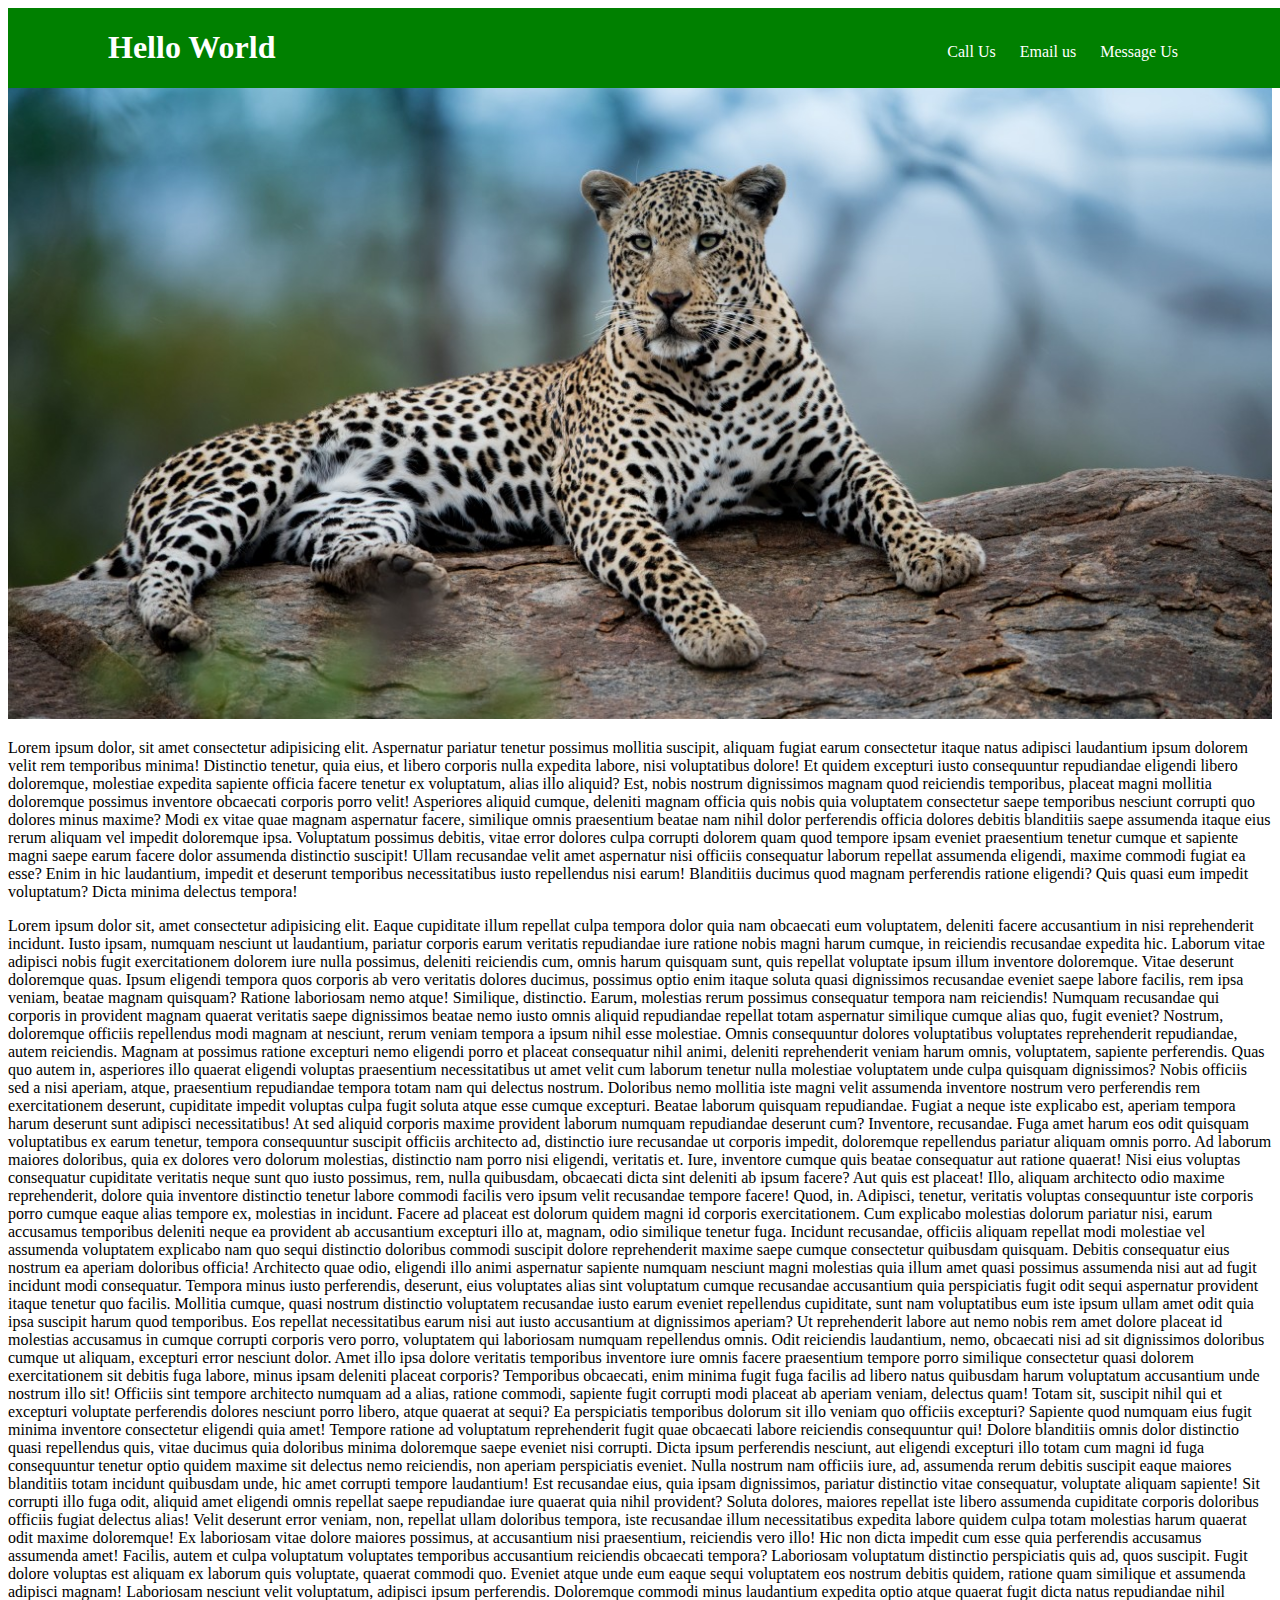
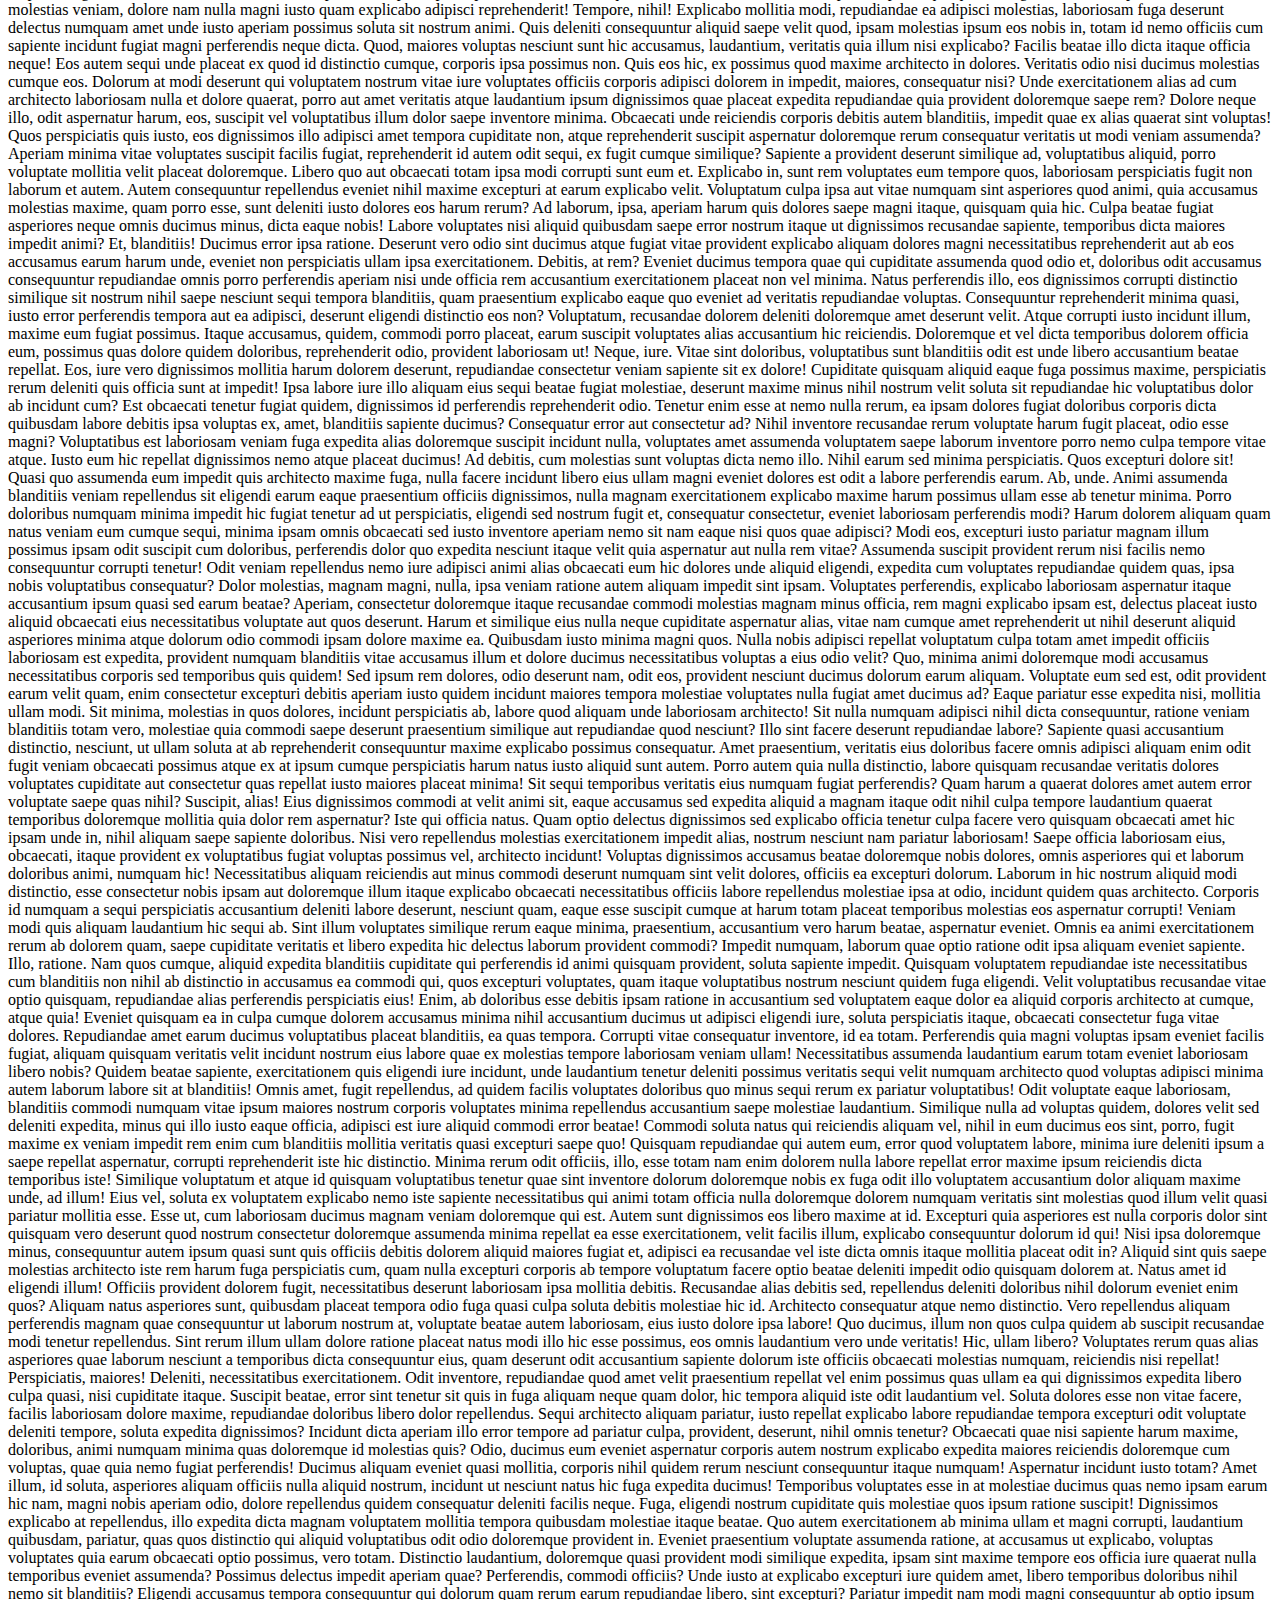
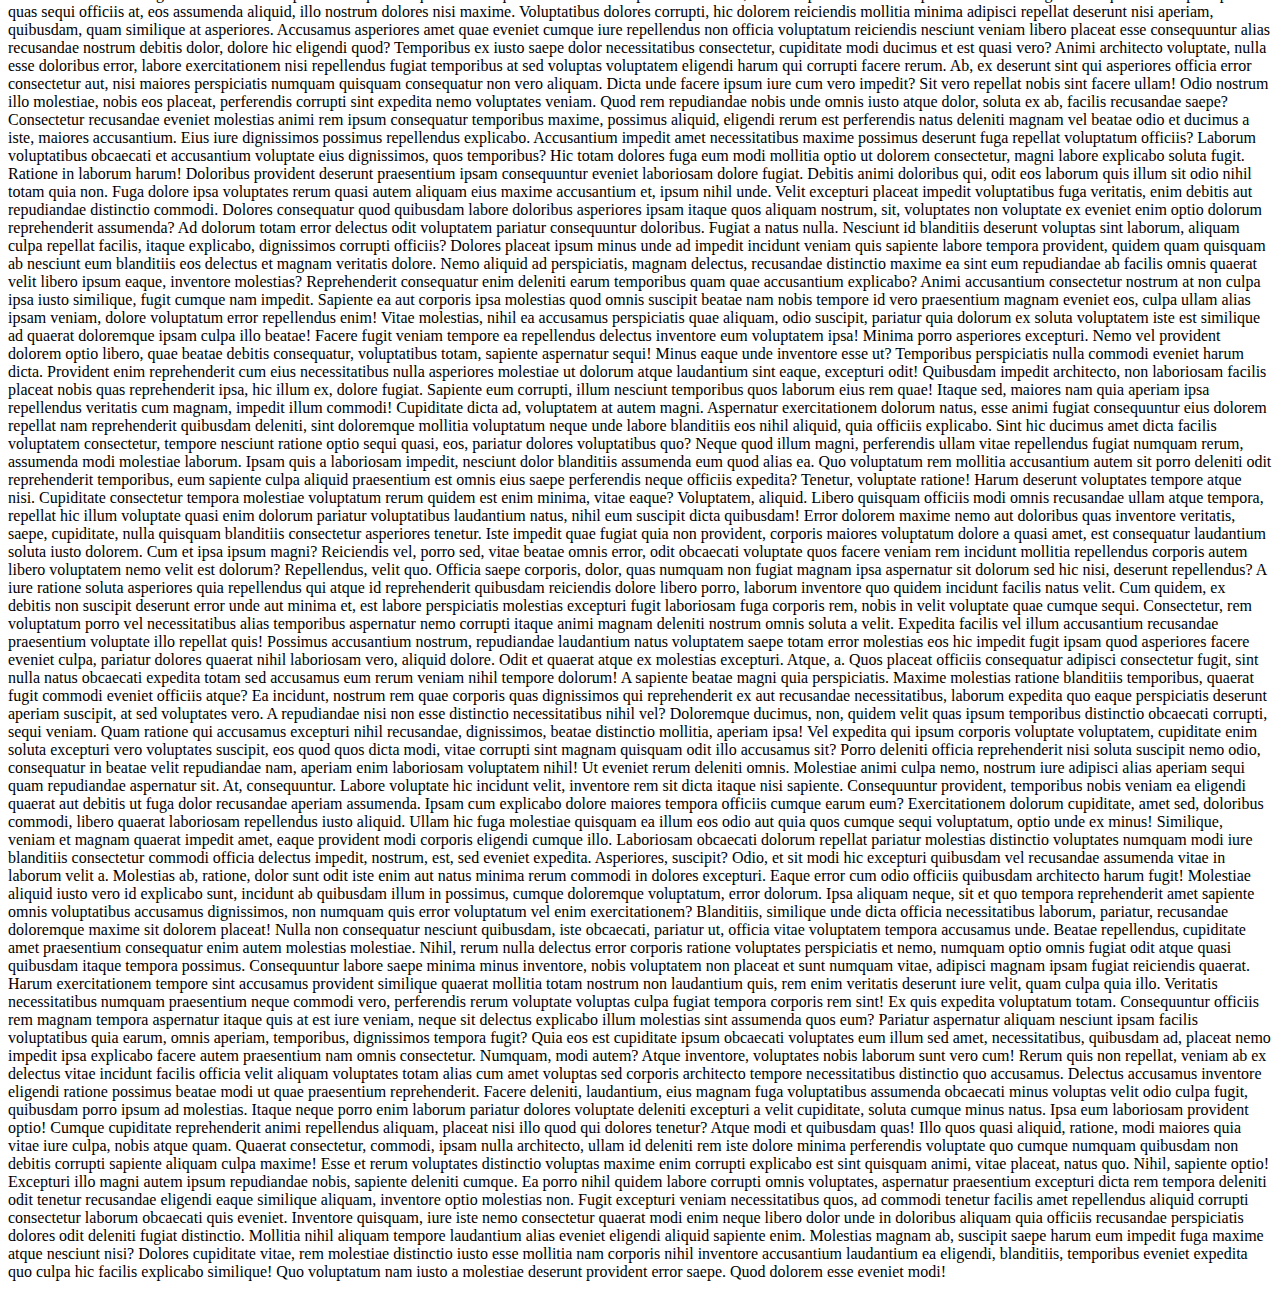
==== css_postion.html @ 0ed479e7 "Position Properties discussed in detail" ====
<!DOCTYPE html>
<html lang="en">
<head>
    <meta charset="UTF-8">
    <meta name="viewport" content="width=device-width, initial-scale=1.0">
    <title>CSS Position</title>
    <style>
        /* h1 {
            position: relative;
            top: 150px;
            left: 500px;
        } */
        header {
            background-color: green;
            color: white;
            position:fixed;
            width: 100%;
            
        }
        h1 {
            display: inline-block;
        }
        div {
            position: relative;
            margin: 0 100px;
        }
        .spans {
            display: inline-block;
            position: absolute;
            margin: 0;
            top: 35px;
            right: 0;
        }
        .spans span {
            margin: 10px;
        }
    </style>
</head>
<body>
    <header>
        <div>
            <h1>Hello World</h1>
            <div class="spans">
                <span>Call Us</span>
                <span>Email us</span>
                <span>Message Us</span>
            </div>
        
        </div>

    </header>

    <img style="width: 100%;" src="Image/beautiful_leopard.jpg" alt="">
    <p>Lorem ipsum dolor, sit amet consectetur adipisicing elit. Aspernatur pariatur tenetur possimus mollitia suscipit, aliquam fugiat earum consectetur itaque natus adipisci laudantium ipsum dolorem velit rem temporibus minima! Distinctio tenetur, quia eius, et libero corporis nulla expedita labore, nisi voluptatibus dolore! Et quidem excepturi iusto consequuntur repudiandae eligendi libero doloremque, molestiae expedita sapiente officia facere tenetur ex voluptatum, alias illo aliquid? Est, nobis nostrum dignissimos magnam quod reiciendis temporibus, placeat magni mollitia doloremque possimus inventore obcaecati corporis porro velit! Asperiores aliquid cumque, deleniti magnam officia quis nobis quia voluptatem consectetur saepe temporibus nesciunt corrupti quo dolores minus maxime? Modi ex vitae quae magnam aspernatur facere, similique omnis praesentium beatae nam nihil dolor perferendis officia dolores debitis blanditiis saepe assumenda itaque eius rerum aliquam vel impedit doloremque ipsa. Voluptatum possimus debitis, vitae error dolores culpa corrupti dolorem quam quod tempore ipsam eveniet praesentium tenetur cumque et sapiente magni saepe earum facere dolor assumenda distinctio suscipit! Ullam recusandae velit amet aspernatur nisi officiis consequatur laborum repellat assumenda eligendi, maxime commodi fugiat ea esse? Enim in hic laudantium, impedit et deserunt temporibus necessitatibus iusto repellendus nisi earum! Blanditiis ducimus quod magnam perferendis ratione eligendi? Quis quasi eum impedit voluptatum? Dicta minima delectus tempora!</p>Lorem ipsum dolor sit, amet consectetur adipisicing elit. Eaque cupiditate illum repellat culpa tempora dolor quia nam obcaecati eum voluptatem, deleniti facere accusantium in nisi reprehenderit incidunt. Iusto ipsam, numquam nesciunt ut laudantium, pariatur corporis earum veritatis repudiandae iure ratione nobis magni harum cumque, in reiciendis recusandae expedita hic. Laborum vitae adipisci nobis fugit exercitationem dolorem iure nulla possimus, deleniti reiciendis cum, omnis harum quisquam sunt, quis repellat voluptate ipsum illum inventore doloremque. Vitae deserunt doloremque quas. Ipsum eligendi tempora quos corporis ab vero veritatis dolores ducimus, possimus optio enim itaque soluta quasi dignissimos recusandae eveniet saepe labore facilis, rem ipsa veniam, beatae magnam quisquam? Ratione laboriosam nemo atque! Similique, distinctio. Earum, molestias rerum possimus consequatur tempora nam reiciendis! Numquam recusandae qui corporis in provident magnam quaerat veritatis saepe dignissimos beatae nemo iusto omnis aliquid repudiandae repellat totam aspernatur similique cumque alias quo, fugit eveniet? Nostrum, doloremque officiis repellendus modi magnam at nesciunt, rerum veniam tempora a ipsum nihil esse molestiae. Omnis consequuntur dolores voluptatibus voluptates reprehenderit repudiandae, autem reiciendis. Magnam at possimus ratione excepturi nemo eligendi porro et placeat consequatur nihil animi, deleniti reprehenderit veniam harum omnis, voluptatem, sapiente perferendis. Quas quo autem in, asperiores illo quaerat eligendi voluptas praesentium necessitatibus ut amet velit cum laborum tenetur nulla molestiae voluptatem unde culpa quisquam dignissimos? Nobis officiis sed a nisi aperiam, atque, praesentium repudiandae tempora totam nam qui delectus nostrum. Doloribus nemo mollitia iste magni velit assumenda inventore nostrum vero perferendis rem exercitationem deserunt, cupiditate impedit voluptas culpa fugit soluta atque esse cumque excepturi. Beatae laborum quisquam repudiandae. Fugiat a neque iste explicabo est, aperiam tempora harum deserunt sunt adipisci necessitatibus! At sed aliquid corporis maxime provident laborum numquam repudiandae deserunt cum? Inventore, recusandae. Fuga amet harum eos odit quisquam voluptatibus ex earum tenetur, tempora consequuntur suscipit officiis architecto ad, distinctio iure recusandae ut corporis impedit, doloremque repellendus pariatur aliquam omnis porro. Ad laborum maiores doloribus, quia ex dolores vero dolorum molestias, distinctio nam porro nisi eligendi, veritatis et. Iure, inventore cumque quis beatae consequatur aut ratione quaerat! Nisi eius voluptas consequatur cupiditate veritatis neque sunt quo iusto possimus, rem, nulla quibusdam, obcaecati dicta sint deleniti ab ipsum facere? Aut quis est placeat! Illo, aliquam architecto odio maxime reprehenderit, dolore quia inventore distinctio tenetur labore commodi facilis vero ipsum velit recusandae tempore facere! Quod, in. Adipisci, tenetur, veritatis voluptas consequuntur iste corporis porro cumque eaque alias tempore ex, molestias in incidunt. Facere ad placeat est dolorum quidem magni id corporis exercitationem. Cum explicabo molestias dolorum pariatur nisi, earum accusamus temporibus deleniti neque ea provident ab accusantium excepturi illo at, magnam, odio similique tenetur fuga. Incidunt recusandae, officiis aliquam repellat modi molestiae vel assumenda voluptatem explicabo nam quo sequi distinctio doloribus commodi suscipit dolore reprehenderit maxime saepe cumque consectetur quibusdam quisquam. Debitis consequatur eius nostrum ea aperiam doloribus officia! Architecto quae odio, eligendi illo animi aspernatur sapiente numquam nesciunt magni molestias quia illum amet quasi possimus assumenda nisi aut ad fugit incidunt modi consequatur. Tempora minus iusto perferendis, deserunt, eius voluptates alias sint voluptatum cumque recusandae accusantium quia perspiciatis fugit odit sequi aspernatur provident itaque tenetur quo facilis. Mollitia cumque, quasi nostrum distinctio voluptatem recusandae iusto earum eveniet repellendus cupiditate, sunt nam voluptatibus eum iste ipsum ullam amet odit quia ipsa suscipit harum quod temporibus. Eos repellat necessitatibus earum nisi aut iusto accusantium at dignissimos aperiam? Ut reprehenderit labore aut nemo nobis rem amet dolore placeat id molestias accusamus in cumque corrupti corporis vero porro, voluptatem qui laboriosam numquam repellendus omnis. Odit reiciendis laudantium, nemo, obcaecati nisi ad sit dignissimos doloribus cumque ut aliquam, excepturi error nesciunt dolor. Amet illo ipsa dolore veritatis temporibus inventore iure omnis facere praesentium tempore porro similique consectetur quasi dolorem exercitationem sit debitis fuga labore, minus ipsam deleniti placeat corporis? Temporibus obcaecati, enim minima fugit fuga facilis ad libero natus quibusdam harum voluptatum accusantium unde nostrum illo sit! Officiis sint tempore architecto numquam ad a alias, ratione commodi, sapiente fugit corrupti modi placeat ab aperiam veniam, delectus quam! Totam sit, suscipit nihil qui et excepturi voluptate perferendis dolores nesciunt porro libero, atque quaerat at sequi? Ea perspiciatis temporibus dolorum sit illo veniam quo officiis excepturi? Sapiente quod numquam eius fugit minima inventore consectetur eligendi quia amet! Tempore ratione ad voluptatum reprehenderit fugit quae obcaecati labore reiciendis consequuntur qui! Dolore blanditiis omnis dolor distinctio quasi repellendus quis, vitae ducimus quia doloribus minima doloremque saepe eveniet nisi corrupti. Dicta ipsum perferendis nesciunt, aut eligendi excepturi illo totam cum magni id fuga consequuntur tenetur optio quidem maxime sit delectus nemo reiciendis, non aperiam perspiciatis eveniet. Nulla nostrum nam officiis iure, ad, assumenda rerum debitis suscipit eaque maiores blanditiis totam incidunt quibusdam unde, hic amet corrupti tempore laudantium! Est recusandae eius, quia ipsam dignissimos, pariatur distinctio vitae consequatur, voluptate aliquam sapiente! Sit corrupti illo fuga odit, aliquid amet eligendi omnis repellat saepe repudiandae iure quaerat quia nihil provident? Soluta dolores, maiores repellat iste libero assumenda cupiditate corporis doloribus officiis fugiat delectus alias! Velit deserunt error veniam, non, repellat ullam doloribus tempora, iste recusandae illum necessitatibus expedita labore quidem culpa totam molestias harum quaerat odit maxime doloremque! Ex laboriosam vitae dolore maiores possimus, at accusantium nisi praesentium, reiciendis vero illo! Hic non dicta impedit cum esse quia perferendis accusamus assumenda amet! Facilis, autem et culpa voluptatum voluptates temporibus accusantium reiciendis obcaecati tempora? Laboriosam voluptatum distinctio perspiciatis quis ad, quos suscipit. Fugit dolore voluptas est aliquam ex laborum quis voluptate, quaerat commodi quo. Eveniet atque unde eum eaque sequi voluptatem eos nostrum debitis quidem, ratione quam similique et assumenda adipisci magnam! Laboriosam nesciunt velit voluptatum, adipisci ipsum perferendis. Doloremque commodi minus laudantium expedita optio atque quaerat fugit dicta natus repudiandae nihil molestias veniam, dolore nam nulla magni iusto quam explicabo adipisci reprehenderit! Tempore, nihil! Explicabo mollitia modi, repudiandae ea adipisci molestias, laboriosam fuga deserunt delectus numquam amet unde iusto aperiam possimus soluta sit nostrum animi. Quis deleniti consequuntur aliquid saepe velit quod, ipsam molestias ipsum eos nobis in, totam id nemo officiis cum sapiente incidunt fugiat magni perferendis neque dicta. Quod, maiores voluptas nesciunt sunt hic accusamus, laudantium, veritatis quia illum nisi explicabo? Facilis beatae illo dicta itaque officia neque! Eos autem sequi unde placeat ex quod id distinctio cumque, corporis ipsa possimus non. Quis eos hic, ex possimus quod maxime architecto in dolores. Veritatis odio nisi ducimus molestias cumque eos. Dolorum at modi deserunt qui voluptatem nostrum vitae iure voluptates officiis corporis adipisci dolorem in impedit, maiores, consequatur nisi? Unde exercitationem alias ad cum architecto laboriosam nulla et dolore quaerat, porro aut amet veritatis atque laudantium ipsum dignissimos quae placeat expedita repudiandae quia provident doloremque saepe rem? Dolore neque illo, odit aspernatur harum, eos, suscipit vel voluptatibus illum dolor saepe inventore minima. Obcaecati unde reiciendis corporis debitis autem blanditiis, impedit quae ex alias quaerat sint voluptas! Quos perspiciatis quis iusto, eos dignissimos illo adipisci amet tempora cupiditate non, atque reprehenderit suscipit aspernatur doloremque rerum consequatur veritatis ut modi veniam assumenda? Aperiam minima vitae voluptates suscipit facilis fugiat, reprehenderit id autem odit sequi, ex fugit cumque similique? Sapiente a provident deserunt similique ad, voluptatibus aliquid, porro voluptate mollitia velit placeat doloremque. Libero quo aut obcaecati totam ipsa modi corrupti sunt eum et. Explicabo in, sunt rem voluptates eum tempore quos, laboriosam perspiciatis fugit non laborum et autem. Autem consequuntur repellendus eveniet nihil maxime excepturi at earum explicabo velit. Voluptatum culpa ipsa aut vitae numquam sint asperiores quod animi, quia accusamus molestias maxime, quam porro esse, sunt deleniti iusto dolores eos harum rerum? Ad laborum, ipsa, aperiam harum quis dolores saepe magni itaque, quisquam quia hic. Culpa beatae fugiat asperiores neque omnis ducimus minus, dicta eaque nobis! Labore voluptates nisi aliquid quibusdam saepe error nostrum itaque ut dignissimos recusandae sapiente, temporibus dicta maiores impedit animi? Et, blanditiis! Ducimus error ipsa ratione. Deserunt vero odio sint ducimus atque fugiat vitae provident explicabo aliquam dolores magni necessitatibus reprehenderit aut ab eos accusamus earum harum unde, eveniet non perspiciatis ullam ipsa exercitationem. Debitis, at rem? Eveniet ducimus tempora quae qui cupiditate assumenda quod odio et, doloribus odit accusamus consequuntur repudiandae omnis porro perferendis aperiam nisi unde officia rem accusantium exercitationem placeat non vel minima. Natus perferendis illo, eos dignissimos corrupti distinctio similique sit nostrum nihil saepe nesciunt sequi tempora blanditiis, quam praesentium explicabo eaque quo eveniet ad veritatis repudiandae voluptas. Consequuntur reprehenderit minima quasi, iusto error perferendis tempora aut ea adipisci, deserunt eligendi distinctio eos non? Voluptatum, recusandae dolorem deleniti doloremque amet deserunt velit. Atque corrupti iusto incidunt illum, maxime eum fugiat possimus. Itaque accusamus, quidem, commodi porro placeat, earum suscipit voluptates alias accusantium hic reiciendis. Doloremque et vel dicta temporibus dolorem officia eum, possimus quas dolore quidem doloribus, reprehenderit odio, provident laboriosam ut! Neque, iure. Vitae sint doloribus, voluptatibus sunt blanditiis odit est unde libero accusantium beatae repellat. Eos, iure vero dignissimos mollitia harum dolorem deserunt, repudiandae consectetur veniam sapiente sit ex dolore! Cupiditate quisquam aliquid eaque fuga possimus maxime, perspiciatis rerum deleniti quis officia sunt at impedit! Ipsa labore iure illo aliquam eius sequi beatae fugiat molestiae, deserunt maxime minus nihil nostrum velit soluta sit repudiandae hic voluptatibus dolor ab incidunt cum? Est obcaecati tenetur fugiat quidem, dignissimos id perferendis reprehenderit odio. Tenetur enim esse at nemo nulla rerum, ea ipsam dolores fugiat doloribus corporis dicta quibusdam labore debitis ipsa voluptas ex, amet, blanditiis sapiente ducimus? Consequatur error aut consectetur ad? Nihil inventore recusandae rerum voluptate harum fugit placeat, odio esse magni? Voluptatibus est laboriosam veniam fuga expedita alias doloremque suscipit incidunt nulla, voluptates amet assumenda voluptatem saepe laborum inventore porro nemo culpa tempore vitae atque. Iusto eum hic repellat dignissimos nemo atque placeat ducimus! Ad debitis, cum molestias sunt voluptas dicta nemo illo. Nihil earum sed minima perspiciatis. Quos excepturi dolore sit! Quasi quo assumenda eum impedit quis architecto maxime fuga, nulla facere incidunt libero eius ullam magni eveniet dolores est odit a labore perferendis earum. Ab, unde. Animi assumenda blanditiis veniam repellendus sit eligendi earum eaque praesentium officiis dignissimos, nulla magnam exercitationem explicabo maxime harum possimus ullam esse ab tenetur minima. Porro doloribus numquam minima impedit hic fugiat tenetur ad ut perspiciatis, eligendi sed nostrum fugit et, consequatur consectetur, eveniet laboriosam perferendis modi? Harum dolorem aliquam quam natus veniam eum cumque sequi, minima ipsam omnis obcaecati sed iusto inventore aperiam nemo sit nam eaque nisi quos quae adipisci? Modi eos, excepturi iusto pariatur magnam illum possimus ipsam odit suscipit cum doloribus, perferendis dolor quo expedita nesciunt itaque velit quia aspernatur aut nulla rem vitae? Assumenda suscipit provident rerum nisi facilis nemo consequuntur corrupti tenetur! Odit veniam repellendus nemo iure adipisci animi alias obcaecati eum hic dolores unde aliquid eligendi, expedita cum voluptates repudiandae quidem quas, ipsa nobis voluptatibus consequatur? Dolor molestias, magnam magni, nulla, ipsa veniam ratione autem aliquam impedit sint ipsam. Voluptates perferendis, explicabo laboriosam aspernatur itaque accusantium ipsum quasi sed earum beatae? Aperiam, consectetur doloremque itaque recusandae commodi molestias magnam minus officia, rem magni explicabo ipsam est, delectus placeat iusto aliquid obcaecati eius necessitatibus voluptate aut quos deserunt. Harum et similique eius nulla neque cupiditate aspernatur alias, vitae nam cumque amet reprehenderit ut nihil deserunt aliquid asperiores minima atque dolorum odio commodi ipsam dolore maxime ea. Quibusdam iusto minima magni quos. Nulla nobis adipisci repellat voluptatum culpa totam amet impedit officiis laboriosam est expedita, provident numquam blanditiis vitae accusamus illum et dolore ducimus necessitatibus voluptas a eius odio velit? Quo, minima animi doloremque modi accusamus necessitatibus corporis sed temporibus quis quidem! Sed ipsum rem dolores, odio deserunt nam, odit eos, provident nesciunt ducimus dolorum earum aliquam. Voluptate eum sed est, odit provident earum velit quam, enim consectetur excepturi debitis aperiam iusto quidem incidunt maiores tempora molestiae voluptates nulla fugiat amet ducimus ad? Eaque pariatur esse expedita nisi, mollitia ullam modi. Sit minima, molestias in quos dolores, incidunt perspiciatis ab, labore quod aliquam unde laboriosam architecto! Sit nulla numquam adipisci nihil dicta consequuntur, ratione veniam blanditiis totam vero, molestiae quia commodi saepe deserunt praesentium similique aut repudiandae quod nesciunt? Illo sint facere deserunt repudiandae labore? Sapiente quasi accusantium distinctio, nesciunt, ut ullam soluta at ab reprehenderit consequuntur maxime explicabo possimus consequatur. Amet praesentium, veritatis eius doloribus facere omnis adipisci aliquam enim odit fugit veniam obcaecati possimus atque ex at ipsum cumque perspiciatis harum natus iusto aliquid sunt autem. Porro autem quia nulla distinctio, labore quisquam recusandae veritatis dolores voluptates cupiditate aut consectetur quas repellat iusto maiores placeat minima! Sit sequi temporibus veritatis eius numquam fugiat perferendis? Quam harum a quaerat dolores amet autem error voluptate saepe quas nihil? Suscipit, alias! Eius dignissimos commodi at velit animi sit, eaque accusamus sed expedita aliquid a magnam itaque odit nihil culpa tempore laudantium quaerat temporibus doloremque mollitia quia dolor rem aspernatur? Iste qui officia natus. Quam optio delectus dignissimos sed explicabo officia tenetur culpa facere vero quisquam obcaecati amet hic ipsam unde in, nihil aliquam saepe sapiente doloribus. Nisi vero repellendus molestias exercitationem impedit alias, nostrum nesciunt nam pariatur laboriosam! Saepe officia laboriosam eius, obcaecati, itaque provident ex voluptatibus fugiat voluptas possimus vel, architecto incidunt! Voluptas dignissimos accusamus beatae doloremque nobis dolores, omnis asperiores qui et laborum doloribus animi, numquam hic! Necessitatibus aliquam reiciendis aut minus commodi deserunt numquam sint velit dolores, officiis ea excepturi dolorum. Laborum in hic nostrum aliquid modi distinctio, esse consectetur nobis ipsam aut doloremque illum itaque explicabo obcaecati necessitatibus officiis labore repellendus molestiae ipsa at odio, incidunt quidem quas architecto. Corporis id numquam a sequi perspiciatis accusantium deleniti labore deserunt, nesciunt quam, eaque esse suscipit cumque at harum totam placeat temporibus molestias eos aspernatur corrupti! Veniam modi quis aliquam laudantium hic sequi ab. Sint illum voluptates similique rerum eaque minima, praesentium, accusantium vero harum beatae, aspernatur eveniet. Omnis ea animi exercitationem rerum ab dolorem quam, saepe cupiditate veritatis et libero expedita hic delectus laborum provident commodi? Impedit numquam, laborum quae optio ratione odit ipsa aliquam eveniet sapiente. Illo, ratione. Nam quos cumque, aliquid expedita blanditiis cupiditate qui perferendis id animi quisquam provident, soluta sapiente impedit. Quisquam voluptatem repudiandae iste necessitatibus cum blanditiis non nihil ab distinctio in accusamus ea commodi qui, quos excepturi voluptates, quam itaque voluptatibus nostrum nesciunt quidem fuga eligendi. Velit voluptatibus recusandae vitae optio quisquam, repudiandae alias perferendis perspiciatis eius! Enim, ab doloribus esse debitis ipsam ratione in accusantium sed voluptatem eaque dolor ea aliquid corporis architecto at cumque, atque quia! Eveniet quisquam ea in culpa cumque dolorem accusamus minima nihil accusantium ducimus ut adipisci eligendi iure, soluta perspiciatis itaque, obcaecati consectetur fuga vitae dolores. Repudiandae amet earum ducimus voluptatibus placeat blanditiis, ea quas tempora. Corrupti vitae consequatur inventore, id ea totam. Perferendis quia magni voluptas ipsam eveniet facilis fugiat, aliquam quisquam veritatis velit incidunt nostrum eius labore quae ex molestias tempore laboriosam veniam ullam! Necessitatibus assumenda laudantium earum totam eveniet laboriosam libero nobis? Quidem beatae sapiente, exercitationem quis eligendi iure incidunt, unde laudantium tenetur deleniti possimus veritatis sequi velit numquam architecto quod voluptas adipisci minima autem laborum labore sit at blanditiis! Omnis amet, fugit repellendus, ad quidem facilis voluptates doloribus quo minus sequi rerum ex pariatur voluptatibus! Odit voluptate eaque laboriosam, blanditiis commodi numquam vitae ipsum maiores nostrum corporis voluptates minima repellendus accusantium saepe molestiae laudantium. Similique nulla ad voluptas quidem, dolores velit sed deleniti expedita, minus qui illo iusto eaque officia, adipisci est iure aliquid commodi error beatae! Commodi soluta natus qui reiciendis aliquam vel, nihil in eum ducimus eos sint, porro, fugit maxime ex veniam impedit rem enim cum blanditiis mollitia veritatis quasi excepturi saepe quo! Quisquam repudiandae qui autem eum, error quod voluptatem labore, minima iure deleniti ipsum a saepe repellat aspernatur, corrupti reprehenderit iste hic distinctio. Minima rerum odit officiis, illo, esse totam nam enim dolorem nulla labore repellat error maxime ipsum reiciendis dicta temporibus iste! Similique voluptatum et atque id quisquam voluptatibus tenetur quae sint inventore dolorum doloremque nobis ex fuga odit illo voluptatem accusantium dolor aliquam maxime unde, ad illum! Eius vel, soluta ex voluptatem explicabo nemo iste sapiente necessitatibus qui animi totam officia nulla doloremque dolorem numquam veritatis sint molestias quod illum velit quasi pariatur mollitia esse. Esse ut, cum laboriosam ducimus magnam veniam doloremque qui est. Autem sunt dignissimos eos libero maxime at id. Excepturi quia asperiores est nulla corporis dolor sint quisquam vero deserunt quod nostrum consectetur doloremque assumenda minima repellat ea esse exercitationem, velit facilis illum, explicabo consequuntur dolorum id qui! Nisi ipsa doloremque minus, consequuntur autem ipsum quasi sunt quis officiis debitis dolorem aliquid maiores fugiat et, adipisci ea recusandae vel iste dicta omnis itaque mollitia placeat odit in? Aliquid sint quis saepe molestias architecto iste rem harum fuga perspiciatis cum, quam nulla excepturi corporis ab tempore voluptatum facere optio beatae deleniti impedit odio quisquam dolorem at. Natus amet id eligendi illum! Officiis provident dolorem fugit, necessitatibus deserunt laboriosam ipsa mollitia debitis. Recusandae alias debitis sed, repellendus deleniti doloribus nihil dolorum eveniet enim quos? Aliquam natus asperiores sunt, quibusdam placeat tempora odio fuga quasi culpa soluta debitis molestiae hic id. Architecto consequatur atque nemo distinctio. Vero repellendus aliquam perferendis magnam quae consequuntur ut laborum nostrum at, voluptate beatae autem laboriosam, eius iusto dolore ipsa labore! Quo ducimus, illum non quos culpa quidem ab suscipit recusandae modi tenetur repellendus. Sint rerum illum ullam dolore ratione placeat natus modi illo hic esse possimus, eos omnis laudantium vero unde veritatis! Hic, ullam libero? Voluptates rerum quas alias asperiores quae laborum nesciunt a temporibus dicta consequuntur eius, quam deserunt odit accusantium sapiente dolorum iste officiis obcaecati molestias numquam, reiciendis nisi repellat! Perspiciatis, maiores! Deleniti, necessitatibus exercitationem. Odit inventore, repudiandae quod amet velit praesentium repellat vel enim possimus quas ullam ea qui dignissimos expedita libero culpa quasi, nisi cupiditate itaque. Suscipit beatae, error sint tenetur sit quis in fuga aliquam neque quam dolor, hic tempora aliquid iste odit laudantium vel. Soluta dolores esse non vitae facere, facilis laboriosam dolore maxime, repudiandae doloribus libero dolor repellendus. Sequi architecto aliquam pariatur, iusto repellat explicabo labore repudiandae tempora excepturi odit voluptate deleniti tempore, soluta expedita dignissimos? Incidunt dicta aperiam illo error tempore ad pariatur culpa, provident, deserunt, nihil omnis tenetur? Obcaecati quae nisi sapiente harum maxime, doloribus, animi numquam minima quas doloremque id molestias quis? Odio, ducimus eum eveniet aspernatur corporis autem nostrum explicabo expedita maiores reiciendis doloremque cum voluptas, quae quia nemo fugiat perferendis! Ducimus aliquam eveniet quasi mollitia, corporis nihil quidem rerum nesciunt consequuntur itaque numquam! Aspernatur incidunt iusto totam? Amet illum, id soluta, asperiores aliquam officiis nulla aliquid nostrum, incidunt ut nesciunt natus hic fuga expedita ducimus! Temporibus voluptates esse in at molestiae ducimus quas nemo ipsam earum hic nam, magni nobis aperiam odio, dolore repellendus quidem consequatur deleniti facilis neque. Fuga, eligendi nostrum cupiditate quis molestiae quos ipsum ratione suscipit! Dignissimos explicabo at repellendus, illo expedita dicta magnam voluptatem mollitia tempora quibusdam molestiae itaque beatae. Quo autem exercitationem ab minima ullam et magni corrupti, laudantium quibusdam, pariatur, quas quos distinctio qui aliquid voluptatibus odit odio doloremque provident in. Eveniet praesentium voluptate assumenda ratione, at accusamus ut explicabo, voluptas voluptates quia earum obcaecati optio possimus, vero totam. Distinctio laudantium, doloremque quasi provident modi similique expedita, ipsam sint maxime tempore eos officia iure quaerat nulla temporibus eveniet assumenda? Possimus delectus impedit aperiam quae? Perferendis, commodi officiis? Unde iusto at explicabo excepturi iure quidem amet, libero temporibus doloribus nihil nemo sit blanditiis? Eligendi accusamus tempora consequuntur qui dolorum quam rerum earum repudiandae libero, sint excepturi? Pariatur impedit nam modi magni consequuntur ab optio ipsum quas sequi officiis at, eos assumenda aliquid, illo nostrum dolores nisi maxime. Voluptatibus dolores corrupti, hic dolorem reiciendis mollitia minima adipisci repellat deserunt nisi aperiam, quibusdam, quam similique at asperiores. Accusamus asperiores amet quae eveniet cumque iure repellendus non officia voluptatum reiciendis nesciunt veniam libero placeat esse consequuntur alias recusandae nostrum debitis dolor, dolore hic eligendi quod? Temporibus ex iusto saepe dolor necessitatibus consectetur, cupiditate modi ducimus et est quasi vero? Animi architecto voluptate, nulla esse doloribus error, labore exercitationem nisi repellendus fugiat temporibus at sed voluptas voluptatem eligendi harum qui corrupti facere rerum. Ab, ex deserunt sint qui asperiores officia error consectetur aut, nisi maiores perspiciatis numquam quisquam consequatur non vero aliquam. Dicta unde facere ipsum iure cum vero impedit? Sit vero repellat nobis sint facere ullam! Odio nostrum illo molestiae, nobis eos placeat, perferendis corrupti sint expedita nemo voluptates veniam. Quod rem repudiandae nobis unde omnis iusto atque dolor, soluta ex ab, facilis recusandae saepe? Consectetur recusandae eveniet molestias animi rem ipsum consequatur temporibus maxime, possimus aliquid, eligendi rerum est perferendis natus deleniti magnam vel beatae odio et ducimus a iste, maiores accusantium. Eius iure dignissimos possimus repellendus explicabo. Accusantium impedit amet necessitatibus maxime possimus deserunt fuga repellat voluptatum officiis? Laborum voluptatibus obcaecati et accusantium voluptate eius dignissimos, quos temporibus? Hic totam dolores fuga eum modi mollitia optio ut dolorem consectetur, magni labore explicabo soluta fugit. Ratione in laborum harum! Doloribus provident deserunt praesentium ipsam consequuntur eveniet laboriosam dolore fugiat. Debitis animi doloribus qui, odit eos laborum quis illum sit odio nihil totam quia non. Fuga dolore ipsa voluptates rerum quasi autem aliquam eius maxime accusantium et, ipsum nihil unde. Velit excepturi placeat impedit voluptatibus fuga veritatis, enim debitis aut repudiandae distinctio commodi. Dolores consequatur quod quibusdam labore doloribus asperiores ipsam itaque quos aliquam nostrum, sit, voluptates non voluptate ex eveniet enim optio dolorum reprehenderit assumenda? Ad dolorum totam error delectus odit voluptatem pariatur consequuntur doloribus. Fugiat a natus nulla. Nesciunt id blanditiis deserunt voluptas sint laborum, aliquam culpa repellat facilis, itaque explicabo, dignissimos corrupti officiis? Dolores placeat ipsum minus unde ad impedit incidunt veniam quis sapiente labore tempora provident, quidem quam quisquam ab nesciunt eum blanditiis eos delectus et magnam veritatis dolore. Nemo aliquid ad perspiciatis, magnam delectus, recusandae distinctio maxime ea sint eum repudiandae ab facilis omnis quaerat velit libero ipsum eaque, inventore molestias? Reprehenderit consequatur enim deleniti earum temporibus quam quae accusantium explicabo? Animi accusantium consectetur nostrum at non culpa ipsa iusto similique, fugit cumque nam impedit. Sapiente ea aut corporis ipsa molestias quod omnis suscipit beatae nam nobis tempore id vero praesentium magnam eveniet eos, culpa ullam alias ipsam veniam, dolore voluptatum error repellendus enim! Vitae molestias, nihil ea accusamus perspiciatis quae aliquam, odio suscipit, pariatur quia dolorum ex soluta voluptatem iste est similique ad quaerat doloremque ipsam culpa illo beatae! Facere fugit veniam tempore ea repellendus delectus inventore eum voluptatem ipsa! Minima porro asperiores excepturi. Nemo vel provident dolorem optio libero, quae beatae debitis consequatur, voluptatibus totam, sapiente aspernatur sequi! Minus eaque unde inventore esse ut? Temporibus perspiciatis nulla commodi eveniet harum dicta. Provident enim reprehenderit cum eius necessitatibus nulla asperiores molestiae ut dolorum atque laudantium sint eaque, excepturi odit! Quibusdam impedit architecto, non laboriosam facilis placeat nobis quas reprehenderit ipsa, hic illum ex, dolore fugiat. Sapiente eum corrupti, illum nesciunt temporibus quos laborum eius rem quae! Itaque sed, maiores nam quia aperiam ipsa repellendus veritatis cum magnam, impedit illum commodi! Cupiditate dicta ad, voluptatem at autem magni. Aspernatur exercitationem dolorum natus, esse animi fugiat consequuntur eius dolorem repellat nam reprehenderit quibusdam deleniti, sint doloremque mollitia voluptatum neque unde labore blanditiis eos nihil aliquid, quia officiis explicabo. Sint hic ducimus amet dicta facilis voluptatem consectetur, tempore nesciunt ratione optio sequi quasi, eos, pariatur dolores voluptatibus quo? Neque quod illum magni, perferendis ullam vitae repellendus fugiat numquam rerum, assumenda modi molestiae laborum. Ipsam quis a laboriosam impedit, nesciunt dolor blanditiis assumenda eum quod alias ea. Quo voluptatum rem mollitia accusantium autem sit porro deleniti odit reprehenderit temporibus, eum sapiente culpa aliquid praesentium est omnis eius saepe perferendis neque officiis expedita? Tenetur, voluptate ratione! Harum deserunt voluptates tempore atque nisi. Cupiditate consectetur tempora molestiae voluptatum rerum quidem est enim minima, vitae eaque? Voluptatem, aliquid. Libero quisquam officiis modi omnis recusandae ullam atque tempora, repellat hic illum voluptate quasi enim dolorum pariatur voluptatibus laudantium natus, nihil eum suscipit dicta quibusdam! Error dolorem maxime nemo aut doloribus quas inventore veritatis, saepe, cupiditate, nulla quisquam blanditiis consectetur asperiores tenetur. Iste impedit quae fugiat quia non provident, corporis maiores voluptatum dolore a quasi amet, est consequatur laudantium soluta iusto dolorem. Cum et ipsa ipsum magni? Reiciendis vel, porro sed, vitae beatae omnis error, odit obcaecati voluptate quos facere veniam rem incidunt mollitia repellendus corporis autem libero voluptatem nemo velit est dolorum? Repellendus, velit quo. Officia saepe corporis, dolor, quas numquam non fugiat magnam ipsa aspernatur sit dolorum sed hic nisi, deserunt repellendus? A iure ratione soluta asperiores quia repellendus qui atque id reprehenderit quibusdam reiciendis dolore libero porro, laborum inventore quo quidem incidunt facilis natus velit. Cum quidem, ex debitis non suscipit deserunt error unde aut minima et, est labore perspiciatis molestias excepturi fugit laboriosam fuga corporis rem, nobis in velit voluptate quae cumque sequi. Consectetur, rem voluptatum porro vel necessitatibus alias temporibus aspernatur nemo corrupti itaque animi magnam deleniti nostrum omnis soluta a velit. Expedita facilis vel illum accusantium recusandae praesentium voluptate illo repellat quis! Possimus accusantium nostrum, repudiandae laudantium natus voluptatem saepe totam error molestias eos hic impedit fugit ipsam quod asperiores facere eveniet culpa, pariatur dolores quaerat nihil laboriosam vero, aliquid dolore. Odit et quaerat atque ex molestias excepturi. Atque, a. Quos placeat officiis consequatur adipisci consectetur fugit, sint nulla natus obcaecati expedita totam sed accusamus eum rerum veniam nihil tempore dolorum! A sapiente beatae magni quia perspiciatis. Maxime molestias ratione blanditiis temporibus, quaerat fugit commodi eveniet officiis atque? Ea incidunt, nostrum rem quae corporis quas dignissimos qui reprehenderit ex aut recusandae necessitatibus, laborum expedita quo eaque perspiciatis deserunt aperiam suscipit, at sed voluptates vero. A repudiandae nisi non esse distinctio necessitatibus nihil vel? Doloremque ducimus, non, quidem velit quas ipsum temporibus distinctio obcaecati corrupti, sequi veniam. Quam ratione qui accusamus excepturi nihil recusandae, dignissimos, beatae distinctio mollitia, aperiam ipsa! Vel expedita qui ipsum corporis voluptate voluptatem, cupiditate enim soluta excepturi vero voluptates suscipit, eos quod quos dicta modi, vitae corrupti sint magnam quisquam odit illo accusamus sit? Porro deleniti officia reprehenderit nisi soluta suscipit nemo odio, consequatur in beatae velit repudiandae nam, aperiam enim laboriosam voluptatem nihil! Ut eveniet rerum deleniti omnis. Molestiae animi culpa nemo, nostrum iure adipisci alias aperiam sequi quam repudiandae aspernatur sit. At, consequuntur. Labore voluptate hic incidunt velit, inventore rem sit dicta itaque nisi sapiente. Consequuntur provident, temporibus nobis veniam ea eligendi quaerat aut debitis ut fuga dolor recusandae aperiam assumenda. Ipsam cum explicabo dolore maiores tempora officiis cumque earum eum? Exercitationem dolorum cupiditate, amet sed, doloribus commodi, libero quaerat laboriosam repellendus iusto aliquid. Ullam hic fuga molestiae quisquam ea illum eos odio aut quia quos cumque sequi voluptatum, optio unde ex minus! Similique, veniam et magnam quaerat impedit amet, eaque provident modi corporis eligendi cumque illo. Laboriosam obcaecati dolorum repellat pariatur molestias distinctio voluptates numquam modi iure blanditiis consectetur commodi officia delectus impedit, nostrum, est, sed eveniet expedita. Asperiores, suscipit? Odio, et sit modi hic excepturi quibusdam vel recusandae assumenda vitae in laborum velit a. Molestias ab, ratione, dolor sunt odit iste enim aut natus minima rerum commodi in dolores excepturi. Eaque error cum odio officiis quibusdam architecto harum fugit! Molestiae aliquid iusto vero id explicabo sunt, incidunt ab quibusdam illum in possimus, cumque doloremque voluptatum, error dolorum. Ipsa aliquam neque, sit et quo tempora reprehenderit amet sapiente omnis voluptatibus accusamus dignissimos, non numquam quis error voluptatum vel enim exercitationem? Blanditiis, similique unde dicta officia necessitatibus laborum, pariatur, recusandae doloremque maxime sit dolorem placeat! Nulla non consequatur nesciunt quibusdam, iste obcaecati, pariatur ut, officia vitae voluptatem tempora accusamus unde. Beatae repellendus, cupiditate amet praesentium consequatur enim autem molestias molestiae. Nihil, rerum nulla delectus error corporis ratione voluptates perspiciatis et nemo, numquam optio omnis fugiat odit atque quasi quibusdam itaque tempora possimus. Consequuntur labore saepe minima minus inventore, nobis voluptatem non placeat et sunt numquam vitae, adipisci magnam ipsam fugiat reiciendis quaerat. Harum exercitationem tempore sint accusamus provident similique quaerat mollitia totam nostrum non laudantium quis, rem enim veritatis deserunt iure velit, quam culpa quia illo. Veritatis necessitatibus numquam praesentium neque commodi vero, perferendis rerum voluptate voluptas culpa fugiat tempora corporis rem sint! Ex quis expedita voluptatum totam. Consequuntur officiis rem magnam tempora aspernatur itaque quis at est iure veniam, neque sit delectus explicabo illum molestias sint assumenda quos eum? Pariatur aspernatur aliquam nesciunt ipsam facilis voluptatibus quia earum, omnis aperiam, temporibus, dignissimos tempora fugit? Quia eos est cupiditate ipsum obcaecati voluptates eum illum sed amet, necessitatibus, quibusdam ad, placeat nemo impedit ipsa explicabo facere autem praesentium nam omnis consectetur. Numquam, modi autem? Atque inventore, voluptates nobis laborum sunt vero cum! Rerum quis non repellat, veniam ab ex delectus vitae incidunt facilis officia velit aliquam voluptates totam alias cum amet voluptas sed corporis architecto tempore necessitatibus distinctio quo accusamus. Delectus accusamus inventore eligendi ratione possimus beatae modi ut quae praesentium reprehenderit. Facere deleniti, laudantium, eius magnam fuga voluptatibus assumenda obcaecati minus voluptas velit odio culpa fugit, quibusdam porro ipsum ad molestias. Itaque neque porro enim laborum pariatur dolores voluptate deleniti excepturi a velit cupiditate, soluta cumque minus natus. Ipsa eum laboriosam provident optio! Cumque cupiditate reprehenderit animi repellendus aliquam, placeat nisi illo quod qui dolores tenetur? Atque modi et quibusdam quas! Illo quos quasi aliquid, ratione, modi maiores quia vitae iure culpa, nobis atque quam. Quaerat consectetur, commodi, ipsam nulla architecto, ullam id deleniti rem iste dolore minima perferendis voluptate quo cumque numquam quibusdam non debitis corrupti sapiente aliquam culpa maxime! Esse et rerum voluptates distinctio voluptas maxime enim corrupti explicabo est sint quisquam animi, vitae placeat, natus quo. Nihil, sapiente optio! Excepturi illo magni autem ipsum repudiandae nobis, sapiente deleniti cumque. Ea porro nihil quidem labore corrupti omnis voluptates, aspernatur praesentium excepturi dicta rem tempora deleniti odit tenetur recusandae eligendi eaque similique aliquam, inventore optio molestias non. Fugit excepturi veniam necessitatibus quos, ad commodi tenetur facilis amet repellendus aliquid corrupti consectetur laborum obcaecati quis eveniet. Inventore quisquam, iure iste nemo consectetur quaerat modi enim neque libero dolor unde in doloribus aliquam quia officiis recusandae perspiciatis dolores odit deleniti fugiat distinctio. Mollitia nihil aliquam tempore laudantium alias eveniet eligendi aliquid sapiente enim. Molestias magnam ab, suscipit saepe harum eum impedit fuga maxime atque nesciunt nisi? Dolores cupiditate vitae, rem molestiae distinctio iusto esse mollitia nam corporis nihil inventore accusantium laudantium ea eligendi, blanditiis, temporibus eveniet expedita quo culpa hic facilis explicabo similique! Quo voluptatum nam iusto a molestiae deserunt provident error saepe. Quod dolorem esse eveniet modi!
</body>
</html>
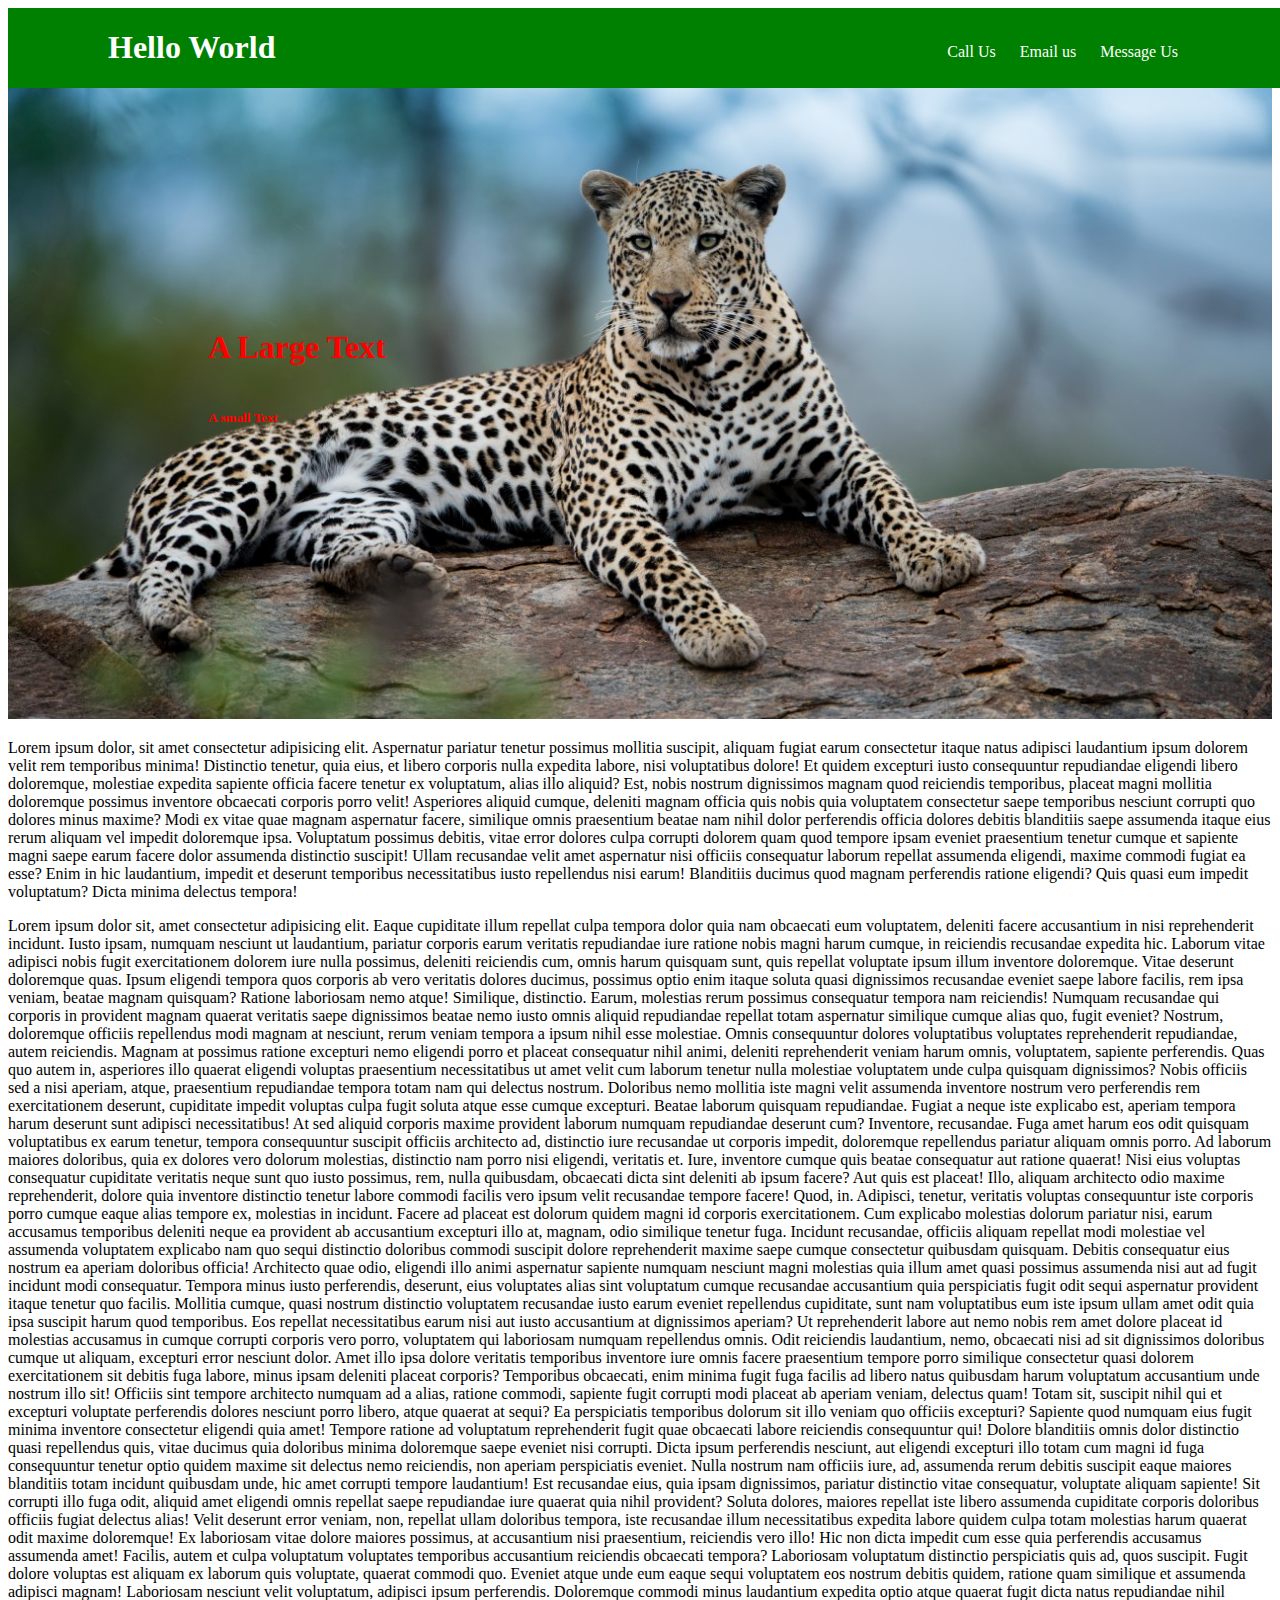
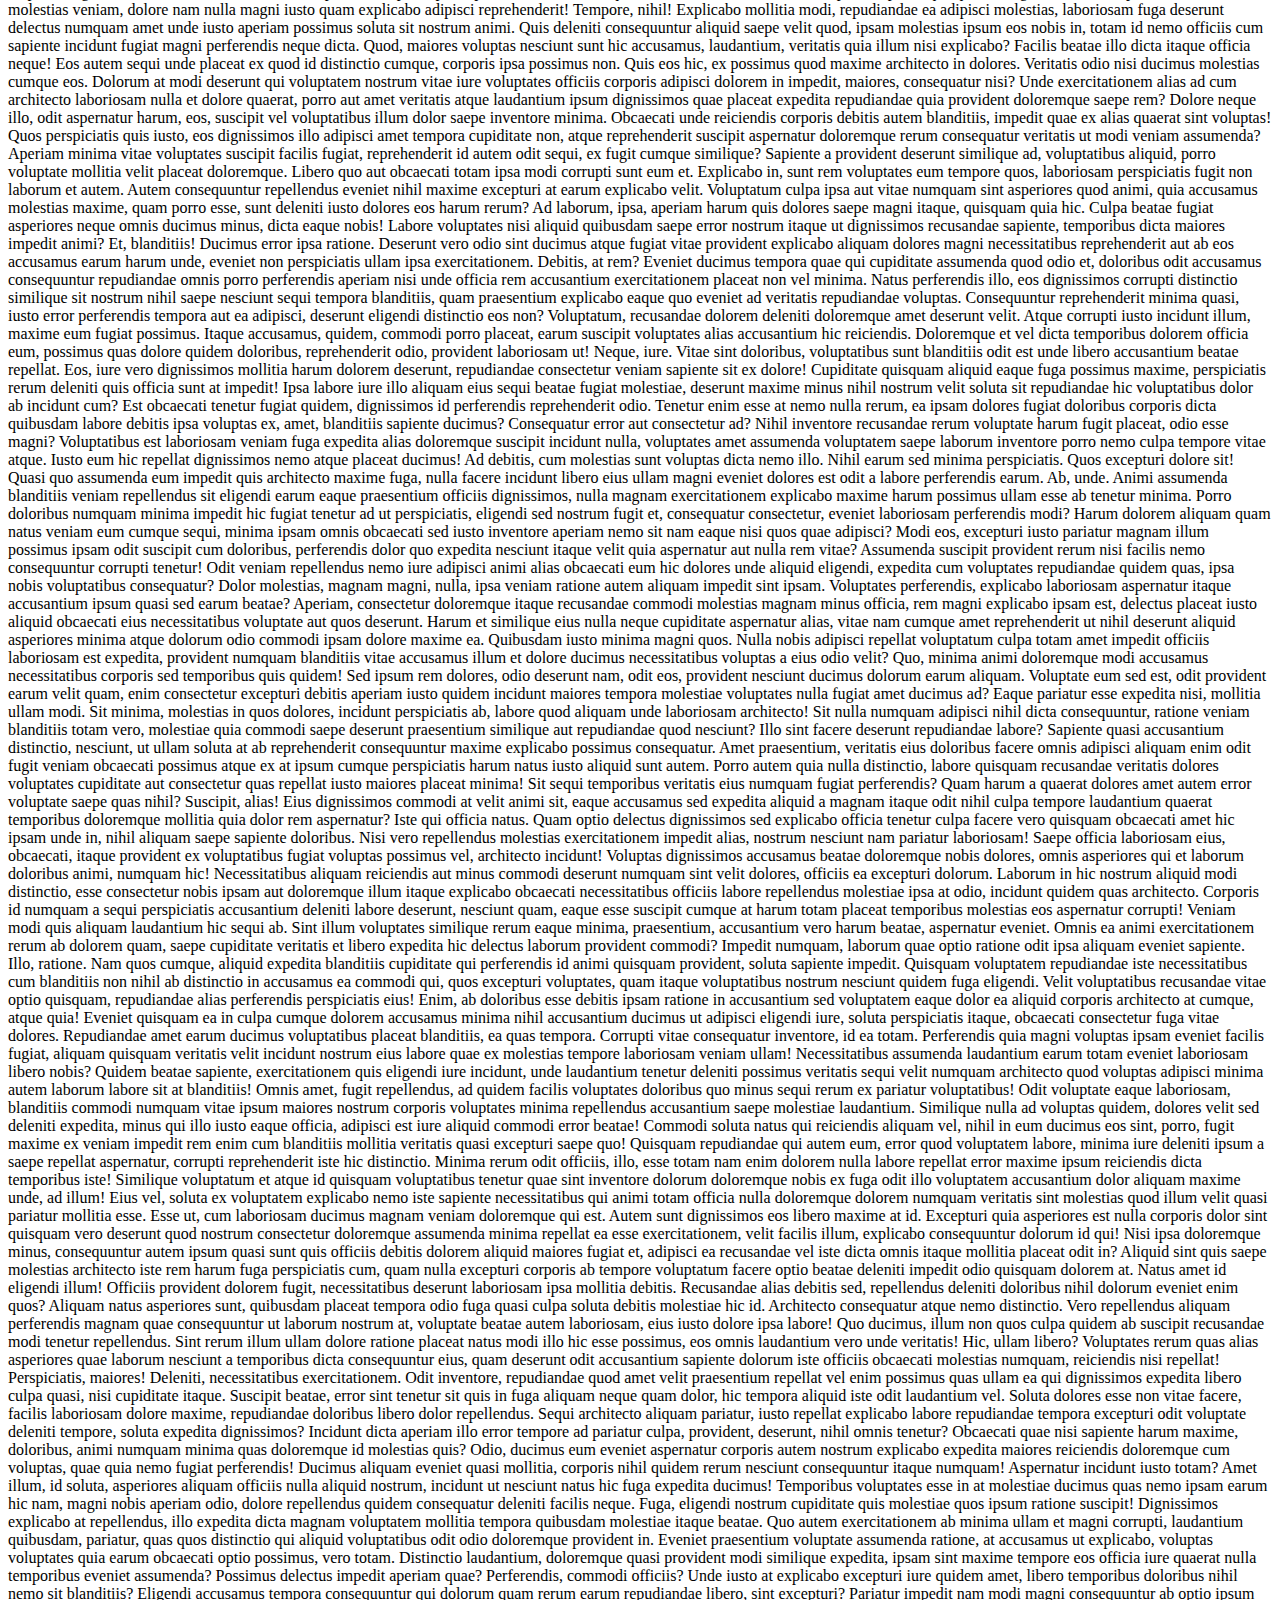
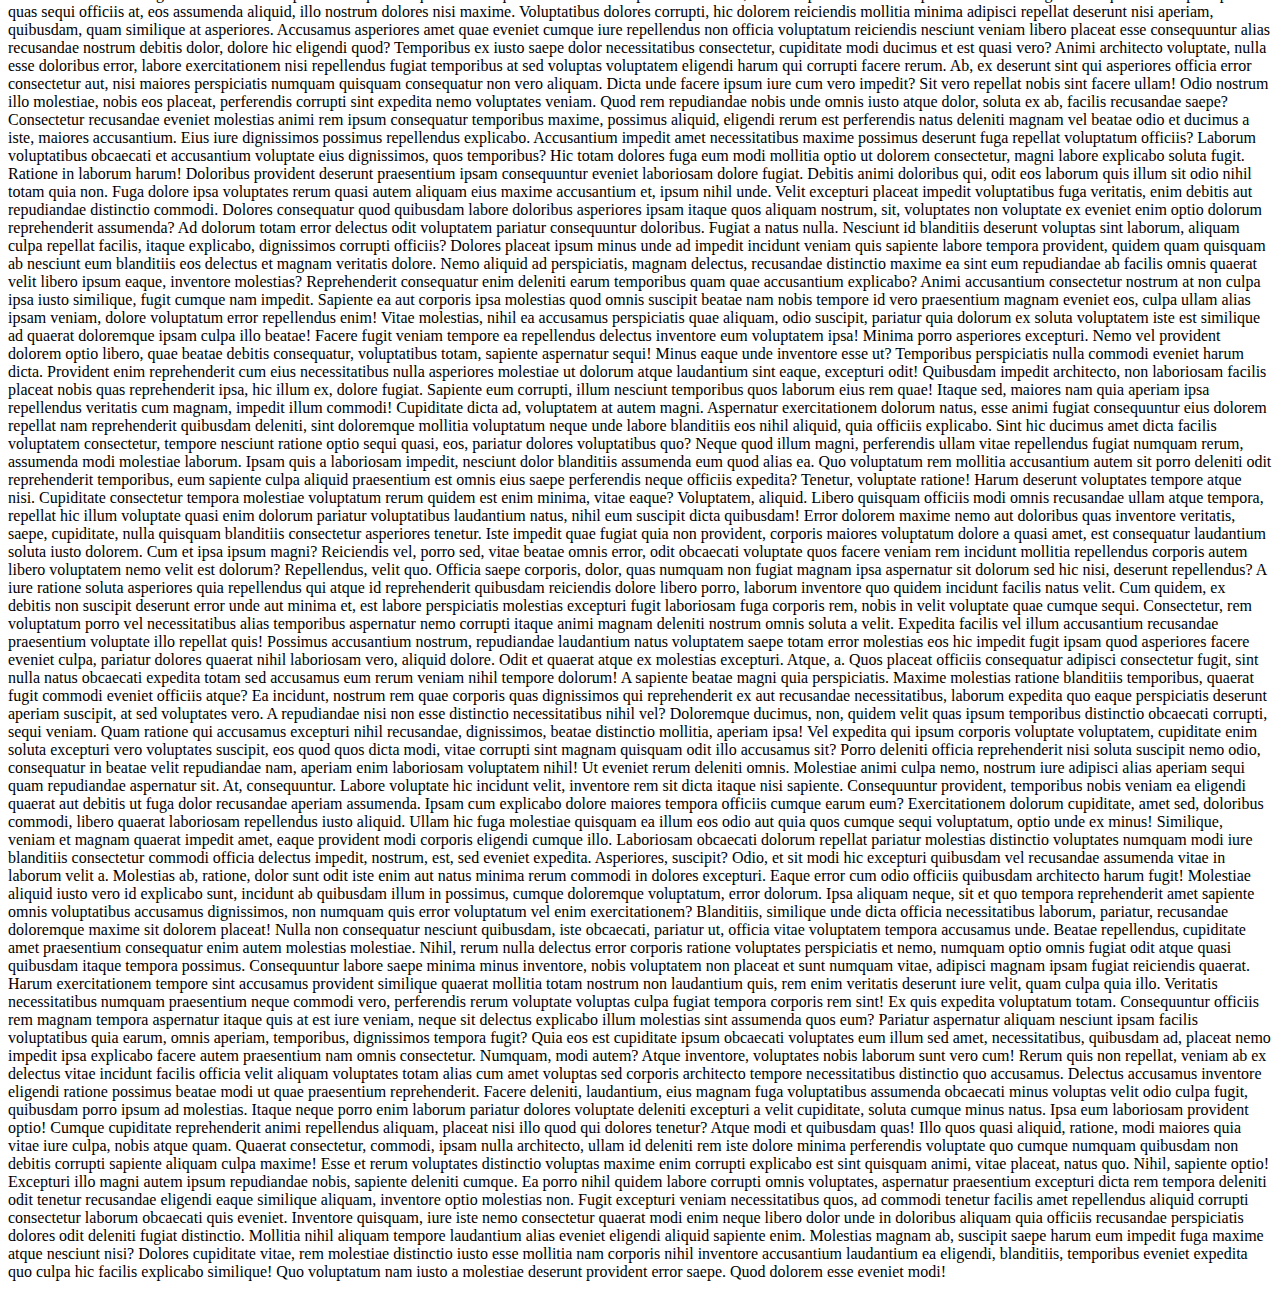
==== commit f27c78fe: "Applied position property of fixed and Z-Index" ====
--- a/css_postion.html
+++ b/css_postion.html
@@ -15,14 +15,24 @@
             color: white;
             position:fixed;
             width: 100%;
-            
+            z-index: 99;
         }
         h1 {
             display: inline-block;
         }
-        div {
+        .Main {
             position: relative;
             margin: 0 100px;
+        }
+        .Case {
+            position: relative;
+        }
+        .Text {
+            color: red;
+            position: absolute;
+            top: 300px;
+            left: 200px;
+            
         }
         .spans {
             display: inline-block;
@@ -38,7 +48,7 @@
 </head>
 <body>
     <header>
-        <div>
+        <div class="Main">
             <h1>Hello World</h1>
             <div class="spans">
                 <span>Call Us</span>
@@ -50,7 +60,17 @@
 
     </header>
 
-    <img style="width: 100%;" src="Image/beautiful_leopard.jpg" alt="">
+    <div class="Case">
+        <div class="Text">
+            <h1>A Large Text</h2>
+            <h5>A small Text</h4>
+        </div>
+    
+        <img style="width: 100%;" src="Image/beautiful_leopard.jpg" alt="">
+
+    </div>
+
+    
     <p>Lorem ipsum dolor, sit amet consectetur adipisicing elit. Aspernatur pariatur tenetur possimus mollitia suscipit, aliquam fugiat earum consectetur itaque natus adipisci laudantium ipsum dolorem velit rem temporibus minima! Distinctio tenetur, quia eius, et libero corporis nulla expedita labore, nisi voluptatibus dolore! Et quidem excepturi iusto consequuntur repudiandae eligendi libero doloremque, molestiae expedita sapiente officia facere tenetur ex voluptatum, alias illo aliquid? Est, nobis nostrum dignissimos magnam quod reiciendis temporibus, placeat magni mollitia doloremque possimus inventore obcaecati corporis porro velit! Asperiores aliquid cumque, deleniti magnam officia quis nobis quia voluptatem consectetur saepe temporibus nesciunt corrupti quo dolores minus maxime? Modi ex vitae quae magnam aspernatur facere, similique omnis praesentium beatae nam nihil dolor perferendis officia dolores debitis blanditiis saepe assumenda itaque eius rerum aliquam vel impedit doloremque ipsa. Voluptatum possimus debitis, vitae error dolores culpa corrupti dolorem quam quod tempore ipsam eveniet praesentium tenetur cumque et sapiente magni saepe earum facere dolor assumenda distinctio suscipit! Ullam recusandae velit amet aspernatur nisi officiis consequatur laborum repellat assumenda eligendi, maxime commodi fugiat ea esse? Enim in hic laudantium, impedit et deserunt temporibus necessitatibus iusto repellendus nisi earum! Blanditiis ducimus quod magnam perferendis ratione eligendi? Quis quasi eum impedit voluptatum? Dicta minima delectus tempora!</p>Lorem ipsum dolor sit, amet consectetur adipisicing elit. Eaque cupiditate illum repellat culpa tempora dolor quia nam obcaecati eum voluptatem, deleniti facere accusantium in nisi reprehenderit incidunt. Iusto ipsam, numquam nesciunt ut laudantium, pariatur corporis earum veritatis repudiandae iure ratione nobis magni harum cumque, in reiciendis recusandae expedita hic. Laborum vitae adipisci nobis fugit exercitationem dolorem iure nulla possimus, deleniti reiciendis cum, omnis harum quisquam sunt, quis repellat voluptate ipsum illum inventore doloremque. Vitae deserunt doloremque quas. Ipsum eligendi tempora quos corporis ab vero veritatis dolores ducimus, possimus optio enim itaque soluta quasi dignissimos recusandae eveniet saepe labore facilis, rem ipsa veniam, beatae magnam quisquam? Ratione laboriosam nemo atque! Similique, distinctio. Earum, molestias rerum possimus consequatur tempora nam reiciendis! Numquam recusandae qui corporis in provident magnam quaerat veritatis saepe dignissimos beatae nemo iusto omnis aliquid repudiandae repellat totam aspernatur similique cumque alias quo, fugit eveniet? Nostrum, doloremque officiis repellendus modi magnam at nesciunt, rerum veniam tempora a ipsum nihil esse molestiae. Omnis consequuntur dolores voluptatibus voluptates reprehenderit repudiandae, autem reiciendis. Magnam at possimus ratione excepturi nemo eligendi porro et placeat consequatur nihil animi, deleniti reprehenderit veniam harum omnis, voluptatem, sapiente perferendis. Quas quo autem in, asperiores illo quaerat eligendi voluptas praesentium necessitatibus ut amet velit cum laborum tenetur nulla molestiae voluptatem unde culpa quisquam dignissimos? Nobis officiis sed a nisi aperiam, atque, praesentium repudiandae tempora totam nam qui delectus nostrum. Doloribus nemo mollitia iste magni velit assumenda inventore nostrum vero perferendis rem exercitationem deserunt, cupiditate impedit voluptas culpa fugit soluta atque esse cumque excepturi. Beatae laborum quisquam repudiandae. Fugiat a neque iste explicabo est, aperiam tempora harum deserunt sunt adipisci necessitatibus! At sed aliquid corporis maxime provident laborum numquam repudiandae deserunt cum? Inventore, recusandae. Fuga amet harum eos odit quisquam voluptatibus ex earum tenetur, tempora consequuntur suscipit officiis architecto ad, distinctio iure recusandae ut corporis impedit, doloremque repellendus pariatur aliquam omnis porro. Ad laborum maiores doloribus, quia ex dolores vero dolorum molestias, distinctio nam porro nisi eligendi, veritatis et. Iure, inventore cumque quis beatae consequatur aut ratione quaerat! Nisi eius voluptas consequatur cupiditate veritatis neque sunt quo iusto possimus, rem, nulla quibusdam, obcaecati dicta sint deleniti ab ipsum facere? Aut quis est placeat! Illo, aliquam architecto odio maxime reprehenderit, dolore quia inventore distinctio tenetur labore commodi facilis vero ipsum velit recusandae tempore facere! Quod, in. Adipisci, tenetur, veritatis voluptas consequuntur iste corporis porro cumque eaque alias tempore ex, molestias in incidunt. Facere ad placeat est dolorum quidem magni id corporis exercitationem. Cum explicabo molestias dolorum pariatur nisi, earum accusamus temporibus deleniti neque ea provident ab accusantium excepturi illo at, magnam, odio similique tenetur fuga. Incidunt recusandae, officiis aliquam repellat modi molestiae vel assumenda voluptatem explicabo nam quo sequi distinctio doloribus commodi suscipit dolore reprehenderit maxime saepe cumque consectetur quibusdam quisquam. Debitis consequatur eius nostrum ea aperiam doloribus officia! Architecto quae odio, eligendi illo animi aspernatur sapiente numquam nesciunt magni molestias quia illum amet quasi possimus assumenda nisi aut ad fugit incidunt modi consequatur. Tempora minus iusto perferendis, deserunt, eius voluptates alias sint voluptatum cumque recusandae accusantium quia perspiciatis fugit odit sequi aspernatur provident itaque tenetur quo facilis. Mollitia cumque, quasi nostrum distinctio voluptatem recusandae iusto earum eveniet repellendus cupiditate, sunt nam voluptatibus eum iste ipsum ullam amet odit quia ipsa suscipit harum quod temporibus. Eos repellat necessitatibus earum nisi aut iusto accusantium at dignissimos aperiam? Ut reprehenderit labore aut nemo nobis rem amet dolore placeat id molestias accusamus in cumque corrupti corporis vero porro, voluptatem qui laboriosam numquam repellendus omnis. Odit reiciendis laudantium, nemo, obcaecati nisi ad sit dignissimos doloribus cumque ut aliquam, excepturi error nesciunt dolor. Amet illo ipsa dolore veritatis temporibus inventore iure omnis facere praesentium tempore porro similique consectetur quasi dolorem exercitationem sit debitis fuga labore, minus ipsam deleniti placeat corporis? Temporibus obcaecati, enim minima fugit fuga facilis ad libero natus quibusdam harum voluptatum accusantium unde nostrum illo sit! Officiis sint tempore architecto numquam ad a alias, ratione commodi, sapiente fugit corrupti modi placeat ab aperiam veniam, delectus quam! Totam sit, suscipit nihil qui et excepturi voluptate perferendis dolores nesciunt porro libero, atque quaerat at sequi? Ea perspiciatis temporibus dolorum sit illo veniam quo officiis excepturi? Sapiente quod numquam eius fugit minima inventore consectetur eligendi quia amet! Tempore ratione ad voluptatum reprehenderit fugit quae obcaecati labore reiciendis consequuntur qui! Dolore blanditiis omnis dolor distinctio quasi repellendus quis, vitae ducimus quia doloribus minima doloremque saepe eveniet nisi corrupti. Dicta ipsum perferendis nesciunt, aut eligendi excepturi illo totam cum magni id fuga consequuntur tenetur optio quidem maxime sit delectus nemo reiciendis, non aperiam perspiciatis eveniet. Nulla nostrum nam officiis iure, ad, assumenda rerum debitis suscipit eaque maiores blanditiis totam incidunt quibusdam unde, hic amet corrupti tempore laudantium! Est recusandae eius, quia ipsam dignissimos, pariatur distinctio vitae consequatur, voluptate aliquam sapiente! Sit corrupti illo fuga odit, aliquid amet eligendi omnis repellat saepe repudiandae iure quaerat quia nihil provident? Soluta dolores, maiores repellat iste libero assumenda cupiditate corporis doloribus officiis fugiat delectus alias! Velit deserunt error veniam, non, repellat ullam doloribus tempora, iste recusandae illum necessitatibus expedita labore quidem culpa totam molestias harum quaerat odit maxime doloremque! Ex laboriosam vitae dolore maiores possimus, at accusantium nisi praesentium, reiciendis vero illo! Hic non dicta impedit cum esse quia perferendis accusamus assumenda amet! Facilis, autem et culpa voluptatum voluptates temporibus accusantium reiciendis obcaecati tempora? Laboriosam voluptatum distinctio perspiciatis quis ad, quos suscipit. Fugit dolore voluptas est aliquam ex laborum quis voluptate, quaerat commodi quo. Eveniet atque unde eum eaque sequi voluptatem eos nostrum debitis quidem, ratione quam similique et assumenda adipisci magnam! Laboriosam nesciunt velit voluptatum, adipisci ipsum perferendis. Doloremque commodi minus laudantium expedita optio atque quaerat fugit dicta natus repudiandae nihil molestias veniam, dolore nam nulla magni iusto quam explicabo adipisci reprehenderit! Tempore, nihil! Explicabo mollitia modi, repudiandae ea adipisci molestias, laboriosam fuga deserunt delectus numquam amet unde iusto aperiam possimus soluta sit nostrum animi. Quis deleniti consequuntur aliquid saepe velit quod, ipsam molestias ipsum eos nobis in, totam id nemo officiis cum sapiente incidunt fugiat magni perferendis neque dicta. Quod, maiores voluptas nesciunt sunt hic accusamus, laudantium, veritatis quia illum nisi explicabo? Facilis beatae illo dicta itaque officia neque! Eos autem sequi unde placeat ex quod id distinctio cumque, corporis ipsa possimus non. Quis eos hic, ex possimus quod maxime architecto in dolores. Veritatis odio nisi ducimus molestias cumque eos. Dolorum at modi deserunt qui voluptatem nostrum vitae iure voluptates officiis corporis adipisci dolorem in impedit, maiores, consequatur nisi? Unde exercitationem alias ad cum architecto laboriosam nulla et dolore quaerat, porro aut amet veritatis atque laudantium ipsum dignissimos quae placeat expedita repudiandae quia provident doloremque saepe rem? Dolore neque illo, odit aspernatur harum, eos, suscipit vel voluptatibus illum dolor saepe inventore minima. Obcaecati unde reiciendis corporis debitis autem blanditiis, impedit quae ex alias quaerat sint voluptas! Quos perspiciatis quis iusto, eos dignissimos illo adipisci amet tempora cupiditate non, atque reprehenderit suscipit aspernatur doloremque rerum consequatur veritatis ut modi veniam assumenda? Aperiam minima vitae voluptates suscipit facilis fugiat, reprehenderit id autem odit sequi, ex fugit cumque similique? Sapiente a provident deserunt similique ad, voluptatibus aliquid, porro voluptate mollitia velit placeat doloremque. Libero quo aut obcaecati totam ipsa modi corrupti sunt eum et. Explicabo in, sunt rem voluptates eum tempore quos, laboriosam perspiciatis fugit non laborum et autem. Autem consequuntur repellendus eveniet nihil maxime excepturi at earum explicabo velit. Voluptatum culpa ipsa aut vitae numquam sint asperiores quod animi, quia accusamus molestias maxime, quam porro esse, sunt deleniti iusto dolores eos harum rerum? Ad laborum, ipsa, aperiam harum quis dolores saepe magni itaque, quisquam quia hic. Culpa beatae fugiat asperiores neque omnis ducimus minus, dicta eaque nobis! Labore voluptates nisi aliquid quibusdam saepe error nostrum itaque ut dignissimos recusandae sapiente, temporibus dicta maiores impedit animi? Et, blanditiis! Ducimus error ipsa ratione. Deserunt vero odio sint ducimus atque fugiat vitae provident explicabo aliquam dolores magni necessitatibus reprehenderit aut ab eos accusamus earum harum unde, eveniet non perspiciatis ullam ipsa exercitationem. Debitis, at rem? Eveniet ducimus tempora quae qui cupiditate assumenda quod odio et, doloribus odit accusamus consequuntur repudiandae omnis porro perferendis aperiam nisi unde officia rem accusantium exercitationem placeat non vel minima. Natus perferendis illo, eos dignissimos corrupti distinctio similique sit nostrum nihil saepe nesciunt sequi tempora blanditiis, quam praesentium explicabo eaque quo eveniet ad veritatis repudiandae voluptas. Consequuntur reprehenderit minima quasi, iusto error perferendis tempora aut ea adipisci, deserunt eligendi distinctio eos non? Voluptatum, recusandae dolorem deleniti doloremque amet deserunt velit. Atque corrupti iusto incidunt illum, maxime eum fugiat possimus. Itaque accusamus, quidem, commodi porro placeat, earum suscipit voluptates alias accusantium hic reiciendis. Doloremque et vel dicta temporibus dolorem officia eum, possimus quas dolore quidem doloribus, reprehenderit odio, provident laboriosam ut! Neque, iure. Vitae sint doloribus, voluptatibus sunt blanditiis odit est unde libero accusantium beatae repellat. Eos, iure vero dignissimos mollitia harum dolorem deserunt, repudiandae consectetur veniam sapiente sit ex dolore! Cupiditate quisquam aliquid eaque fuga possimus maxime, perspiciatis rerum deleniti quis officia sunt at impedit! Ipsa labore iure illo aliquam eius sequi beatae fugiat molestiae, deserunt maxime minus nihil nostrum velit soluta sit repudiandae hic voluptatibus dolor ab incidunt cum? Est obcaecati tenetur fugiat quidem, dignissimos id perferendis reprehenderit odio. Tenetur enim esse at nemo nulla rerum, ea ipsam dolores fugiat doloribus corporis dicta quibusdam labore debitis ipsa voluptas ex, amet, blanditiis sapiente ducimus? Consequatur error aut consectetur ad? Nihil inventore recusandae rerum voluptate harum fugit placeat, odio esse magni? Voluptatibus est laboriosam veniam fuga expedita alias doloremque suscipit incidunt nulla, voluptates amet assumenda voluptatem saepe laborum inventore porro nemo culpa tempore vitae atque. Iusto eum hic repellat dignissimos nemo atque placeat ducimus! Ad debitis, cum molestias sunt voluptas dicta nemo illo. Nihil earum sed minima perspiciatis. Quos excepturi dolore sit! Quasi quo assumenda eum impedit quis architecto maxime fuga, nulla facere incidunt libero eius ullam magni eveniet dolores est odit a labore perferendis earum. Ab, unde. Animi assumenda blanditiis veniam repellendus sit eligendi earum eaque praesentium officiis dignissimos, nulla magnam exercitationem explicabo maxime harum possimus ullam esse ab tenetur minima. Porro doloribus numquam minima impedit hic fugiat tenetur ad ut perspiciatis, eligendi sed nostrum fugit et, consequatur consectetur, eveniet laboriosam perferendis modi? Harum dolorem aliquam quam natus veniam eum cumque sequi, minima ipsam omnis obcaecati sed iusto inventore aperiam nemo sit nam eaque nisi quos quae adipisci? Modi eos, excepturi iusto pariatur magnam illum possimus ipsam odit suscipit cum doloribus, perferendis dolor quo expedita nesciunt itaque velit quia aspernatur aut nulla rem vitae? Assumenda suscipit provident rerum nisi facilis nemo consequuntur corrupti tenetur! Odit veniam repellendus nemo iure adipisci animi alias obcaecati eum hic dolores unde aliquid eligendi, expedita cum voluptates repudiandae quidem quas, ipsa nobis voluptatibus consequatur? Dolor molestias, magnam magni, nulla, ipsa veniam ratione autem aliquam impedit sint ipsam. Voluptates perferendis, explicabo laboriosam aspernatur itaque accusantium ipsum quasi sed earum beatae? Aperiam, consectetur doloremque itaque recusandae commodi molestias magnam minus officia, rem magni explicabo ipsam est, delectus placeat iusto aliquid obcaecati eius necessitatibus voluptate aut quos deserunt. Harum et similique eius nulla neque cupiditate aspernatur alias, vitae nam cumque amet reprehenderit ut nihil deserunt aliquid asperiores minima atque dolorum odio commodi ipsam dolore maxime ea. Quibusdam iusto minima magni quos. Nulla nobis adipisci repellat voluptatum culpa totam amet impedit officiis laboriosam est expedita, provident numquam blanditiis vitae accusamus illum et dolore ducimus necessitatibus voluptas a eius odio velit? Quo, minima animi doloremque modi accusamus necessitatibus corporis sed temporibus quis quidem! Sed ipsum rem dolores, odio deserunt nam, odit eos, provident nesciunt ducimus dolorum earum aliquam. Voluptate eum sed est, odit provident earum velit quam, enim consectetur excepturi debitis aperiam iusto quidem incidunt maiores tempora molestiae voluptates nulla fugiat amet ducimus ad? Eaque pariatur esse expedita nisi, mollitia ullam modi. Sit minima, molestias in quos dolores, incidunt perspiciatis ab, labore quod aliquam unde laboriosam architecto! Sit nulla numquam adipisci nihil dicta consequuntur, ratione veniam blanditiis totam vero, molestiae quia commodi saepe deserunt praesentium similique aut repudiandae quod nesciunt? Illo sint facere deserunt repudiandae labore? Sapiente quasi accusantium distinctio, nesciunt, ut ullam soluta at ab reprehenderit consequuntur maxime explicabo possimus consequatur. Amet praesentium, veritatis eius doloribus facere omnis adipisci aliquam enim odit fugit veniam obcaecati possimus atque ex at ipsum cumque perspiciatis harum natus iusto aliquid sunt autem. Porro autem quia nulla distinctio, labore quisquam recusandae veritatis dolores voluptates cupiditate aut consectetur quas repellat iusto maiores placeat minima! Sit sequi temporibus veritatis eius numquam fugiat perferendis? Quam harum a quaerat dolores amet autem error voluptate saepe quas nihil? Suscipit, alias! Eius dignissimos commodi at velit animi sit, eaque accusamus sed expedita aliquid a magnam itaque odit nihil culpa tempore laudantium quaerat temporibus doloremque mollitia quia dolor rem aspernatur? Iste qui officia natus. Quam optio delectus dignissimos sed explicabo officia tenetur culpa facere vero quisquam obcaecati amet hic ipsam unde in, nihil aliquam saepe sapiente doloribus. Nisi vero repellendus molestias exercitationem impedit alias, nostrum nesciunt nam pariatur laboriosam! Saepe officia laboriosam eius, obcaecati, itaque provident ex voluptatibus fugiat voluptas possimus vel, architecto incidunt! Voluptas dignissimos accusamus beatae doloremque nobis dolores, omnis asperiores qui et laborum doloribus animi, numquam hic! Necessitatibus aliquam reiciendis aut minus commodi deserunt numquam sint velit dolores, officiis ea excepturi dolorum. Laborum in hic nostrum aliquid modi distinctio, esse consectetur nobis ipsam aut doloremque illum itaque explicabo obcaecati necessitatibus officiis labore repellendus molestiae ipsa at odio, incidunt quidem quas architecto. Corporis id numquam a sequi perspiciatis accusantium deleniti labore deserunt, nesciunt quam, eaque esse suscipit cumque at harum totam placeat temporibus molestias eos aspernatur corrupti! Veniam modi quis aliquam laudantium hic sequi ab. Sint illum voluptates similique rerum eaque minima, praesentium, accusantium vero harum beatae, aspernatur eveniet. Omnis ea animi exercitationem rerum ab dolorem quam, saepe cupiditate veritatis et libero expedita hic delectus laborum provident commodi? Impedit numquam, laborum quae optio ratione odit ipsa aliquam eveniet sapiente. Illo, ratione. Nam quos cumque, aliquid expedita blanditiis cupiditate qui perferendis id animi quisquam provident, soluta sapiente impedit. Quisquam voluptatem repudiandae iste necessitatibus cum blanditiis non nihil ab distinctio in accusamus ea commodi qui, quos excepturi voluptates, quam itaque voluptatibus nostrum nesciunt quidem fuga eligendi. Velit voluptatibus recusandae vitae optio quisquam, repudiandae alias perferendis perspiciatis eius! Enim, ab doloribus esse debitis ipsam ratione in accusantium sed voluptatem eaque dolor ea aliquid corporis architecto at cumque, atque quia! Eveniet quisquam ea in culpa cumque dolorem accusamus minima nihil accusantium ducimus ut adipisci eligendi iure, soluta perspiciatis itaque, obcaecati consectetur fuga vitae dolores. Repudiandae amet earum ducimus voluptatibus placeat blanditiis, ea quas tempora. Corrupti vitae consequatur inventore, id ea totam. Perferendis quia magni voluptas ipsam eveniet facilis fugiat, aliquam quisquam veritatis velit incidunt nostrum eius labore quae ex molestias tempore laboriosam veniam ullam! Necessitatibus assumenda laudantium earum totam eveniet laboriosam libero nobis? Quidem beatae sapiente, exercitationem quis eligendi iure incidunt, unde laudantium tenetur deleniti possimus veritatis sequi velit numquam architecto quod voluptas adipisci minima autem laborum labore sit at blanditiis! Omnis amet, fugit repellendus, ad quidem facilis voluptates doloribus quo minus sequi rerum ex pariatur voluptatibus! Odit voluptate eaque laboriosam, blanditiis commodi numquam vitae ipsum maiores nostrum corporis voluptates minima repellendus accusantium saepe molestiae laudantium. Similique nulla ad voluptas quidem, dolores velit sed deleniti expedita, minus qui illo iusto eaque officia, adipisci est iure aliquid commodi error beatae! Commodi soluta natus qui reiciendis aliquam vel, nihil in eum ducimus eos sint, porro, fugit maxime ex veniam impedit rem enim cum blanditiis mollitia veritatis quasi excepturi saepe quo! Quisquam repudiandae qui autem eum, error quod voluptatem labore, minima iure deleniti ipsum a saepe repellat aspernatur, corrupti reprehenderit iste hic distinctio. Minima rerum odit officiis, illo, esse totam nam enim dolorem nulla labore repellat error maxime ipsum reiciendis dicta temporibus iste! Similique voluptatum et atque id quisquam voluptatibus tenetur quae sint inventore dolorum doloremque nobis ex fuga odit illo voluptatem accusantium dolor aliquam maxime unde, ad illum! Eius vel, soluta ex voluptatem explicabo nemo iste sapiente necessitatibus qui animi totam officia nulla doloremque dolorem numquam veritatis sint molestias quod illum velit quasi pariatur mollitia esse. Esse ut, cum laboriosam ducimus magnam veniam doloremque qui est. Autem sunt dignissimos eos libero maxime at id. Excepturi quia asperiores est nulla corporis dolor sint quisquam vero deserunt quod nostrum consectetur doloremque assumenda minima repellat ea esse exercitationem, velit facilis illum, explicabo consequuntur dolorum id qui! Nisi ipsa doloremque minus, consequuntur autem ipsum quasi sunt quis officiis debitis dolorem aliquid maiores fugiat et, adipisci ea recusandae vel iste dicta omnis itaque mollitia placeat odit in? Aliquid sint quis saepe molestias architecto iste rem harum fuga perspiciatis cum, quam nulla excepturi corporis ab tempore voluptatum facere optio beatae deleniti impedit odio quisquam dolorem at. Natus amet id eligendi illum! Officiis provident dolorem fugit, necessitatibus deserunt laboriosam ipsa mollitia debitis. Recusandae alias debitis sed, repellendus deleniti doloribus nihil dolorum eveniet enim quos? Aliquam natus asperiores sunt, quibusdam placeat tempora odio fuga quasi culpa soluta debitis molestiae hic id. Architecto consequatur atque nemo distinctio. Vero repellendus aliquam perferendis magnam quae consequuntur ut laborum nostrum at, voluptate beatae autem laboriosam, eius iusto dolore ipsa labore! Quo ducimus, illum non quos culpa quidem ab suscipit recusandae modi tenetur repellendus. Sint rerum illum ullam dolore ratione placeat natus modi illo hic esse possimus, eos omnis laudantium vero unde veritatis! Hic, ullam libero? Voluptates rerum quas alias asperiores quae laborum nesciunt a temporibus dicta consequuntur eius, quam deserunt odit accusantium sapiente dolorum iste officiis obcaecati molestias numquam, reiciendis nisi repellat! Perspiciatis, maiores! Deleniti, necessitatibus exercitationem. Odit inventore, repudiandae quod amet velit praesentium repellat vel enim possimus quas ullam ea qui dignissimos expedita libero culpa quasi, nisi cupiditate itaque. Suscipit beatae, error sint tenetur sit quis in fuga aliquam neque quam dolor, hic tempora aliquid iste odit laudantium vel. Soluta dolores esse non vitae facere, facilis laboriosam dolore maxime, repudiandae doloribus libero dolor repellendus. Sequi architecto aliquam pariatur, iusto repellat explicabo labore repudiandae tempora excepturi odit voluptate deleniti tempore, soluta expedita dignissimos? Incidunt dicta aperiam illo error tempore ad pariatur culpa, provident, deserunt, nihil omnis tenetur? Obcaecati quae nisi sapiente harum maxime, doloribus, animi numquam minima quas doloremque id molestias quis? Odio, ducimus eum eveniet aspernatur corporis autem nostrum explicabo expedita maiores reiciendis doloremque cum voluptas, quae quia nemo fugiat perferendis! Ducimus aliquam eveniet quasi mollitia, corporis nihil quidem rerum nesciunt consequuntur itaque numquam! Aspernatur incidunt iusto totam? Amet illum, id soluta, asperiores aliquam officiis nulla aliquid nostrum, incidunt ut nesciunt natus hic fuga expedita ducimus! Temporibus voluptates esse in at molestiae ducimus quas nemo ipsam earum hic nam, magni nobis aperiam odio, dolore repellendus quidem consequatur deleniti facilis neque. Fuga, eligendi nostrum cupiditate quis molestiae quos ipsum ratione suscipit! Dignissimos explicabo at repellendus, illo expedita dicta magnam voluptatem mollitia tempora quibusdam molestiae itaque beatae. Quo autem exercitationem ab minima ullam et magni corrupti, laudantium quibusdam, pariatur, quas quos distinctio qui aliquid voluptatibus odit odio doloremque provident in. Eveniet praesentium voluptate assumenda ratione, at accusamus ut explicabo, voluptas voluptates quia earum obcaecati optio possimus, vero totam. Distinctio laudantium, doloremque quasi provident modi similique expedita, ipsam sint maxime tempore eos officia iure quaerat nulla temporibus eveniet assumenda? Possimus delectus impedit aperiam quae? Perferendis, commodi officiis? Unde iusto at explicabo excepturi iure quidem amet, libero temporibus doloribus nihil nemo sit blanditiis? Eligendi accusamus tempora consequuntur qui dolorum quam rerum earum repudiandae libero, sint excepturi? Pariatur impedit nam modi magni consequuntur ab optio ipsum quas sequi officiis at, eos assumenda aliquid, illo nostrum dolores nisi maxime. Voluptatibus dolores corrupti, hic dolorem reiciendis mollitia minima adipisci repellat deserunt nisi aperiam, quibusdam, quam similique at asperiores. Accusamus asperiores amet quae eveniet cumque iure repellendus non officia voluptatum reiciendis nesciunt veniam libero placeat esse consequuntur alias recusandae nostrum debitis dolor, dolore hic eligendi quod? Temporibus ex iusto saepe dolor necessitatibus consectetur, cupiditate modi ducimus et est quasi vero? Animi architecto voluptate, nulla esse doloribus error, labore exercitationem nisi repellendus fugiat temporibus at sed voluptas voluptatem eligendi harum qui corrupti facere rerum. Ab, ex deserunt sint qui asperiores officia error consectetur aut, nisi maiores perspiciatis numquam quisquam consequatur non vero aliquam. Dicta unde facere ipsum iure cum vero impedit? Sit vero repellat nobis sint facere ullam! Odio nostrum illo molestiae, nobis eos placeat, perferendis corrupti sint expedita nemo voluptates veniam. Quod rem repudiandae nobis unde omnis iusto atque dolor, soluta ex ab, facilis recusandae saepe? Consectetur recusandae eveniet molestias animi rem ipsum consequatur temporibus maxime, possimus aliquid, eligendi rerum est perferendis natus deleniti magnam vel beatae odio et ducimus a iste, maiores accusantium. Eius iure dignissimos possimus repellendus explicabo. Accusantium impedit amet necessitatibus maxime possimus deserunt fuga repellat voluptatum officiis? Laborum voluptatibus obcaecati et accusantium voluptate eius dignissimos, quos temporibus? Hic totam dolores fuga eum modi mollitia optio ut dolorem consectetur, magni labore explicabo soluta fugit. Ratione in laborum harum! Doloribus provident deserunt praesentium ipsam consequuntur eveniet laboriosam dolore fugiat. Debitis animi doloribus qui, odit eos laborum quis illum sit odio nihil totam quia non. Fuga dolore ipsa voluptates rerum quasi autem aliquam eius maxime accusantium et, ipsum nihil unde. Velit excepturi placeat impedit voluptatibus fuga veritatis, enim debitis aut repudiandae distinctio commodi. Dolores consequatur quod quibusdam labore doloribus asperiores ipsam itaque quos aliquam nostrum, sit, voluptates non voluptate ex eveniet enim optio dolorum reprehenderit assumenda? Ad dolorum totam error delectus odit voluptatem pariatur consequuntur doloribus. Fugiat a natus nulla. Nesciunt id blanditiis deserunt voluptas sint laborum, aliquam culpa repellat facilis, itaque explicabo, dignissimos corrupti officiis? Dolores placeat ipsum minus unde ad impedit incidunt veniam quis sapiente labore tempora provident, quidem quam quisquam ab nesciunt eum blanditiis eos delectus et magnam veritatis dolore. Nemo aliquid ad perspiciatis, magnam delectus, recusandae distinctio maxime ea sint eum repudiandae ab facilis omnis quaerat velit libero ipsum eaque, inventore molestias? Reprehenderit consequatur enim deleniti earum temporibus quam quae accusantium explicabo? Animi accusantium consectetur nostrum at non culpa ipsa iusto similique, fugit cumque nam impedit. Sapiente ea aut corporis ipsa molestias quod omnis suscipit beatae nam nobis tempore id vero praesentium magnam eveniet eos, culpa ullam alias ipsam veniam, dolore voluptatum error repellendus enim! Vitae molestias, nihil ea accusamus perspiciatis quae aliquam, odio suscipit, pariatur quia dolorum ex soluta voluptatem iste est similique ad quaerat doloremque ipsam culpa illo beatae! Facere fugit veniam tempore ea repellendus delectus inventore eum voluptatem ipsa! Minima porro asperiores excepturi. Nemo vel provident dolorem optio libero, quae beatae debitis consequatur, voluptatibus totam, sapiente aspernatur sequi! Minus eaque unde inventore esse ut? Temporibus perspiciatis nulla commodi eveniet harum dicta. Provident enim reprehenderit cum eius necessitatibus nulla asperiores molestiae ut dolorum atque laudantium sint eaque, excepturi odit! Quibusdam impedit architecto, non laboriosam facilis placeat nobis quas reprehenderit ipsa, hic illum ex, dolore fugiat. Sapiente eum corrupti, illum nesciunt temporibus quos laborum eius rem quae! Itaque sed, maiores nam quia aperiam ipsa repellendus veritatis cum magnam, impedit illum commodi! Cupiditate dicta ad, voluptatem at autem magni. Aspernatur exercitationem dolorum natus, esse animi fugiat consequuntur eius dolorem repellat nam reprehenderit quibusdam deleniti, sint doloremque mollitia voluptatum neque unde labore blanditiis eos nihil aliquid, quia officiis explicabo. Sint hic ducimus amet dicta facilis voluptatem consectetur, tempore nesciunt ratione optio sequi quasi, eos, pariatur dolores voluptatibus quo? Neque quod illum magni, perferendis ullam vitae repellendus fugiat numquam rerum, assumenda modi molestiae laborum. Ipsam quis a laboriosam impedit, nesciunt dolor blanditiis assumenda eum quod alias ea. Quo voluptatum rem mollitia accusantium autem sit porro deleniti odit reprehenderit temporibus, eum sapiente culpa aliquid praesentium est omnis eius saepe perferendis neque officiis expedita? Tenetur, voluptate ratione! Harum deserunt voluptates tempore atque nisi. Cupiditate consectetur tempora molestiae voluptatum rerum quidem est enim minima, vitae eaque? Voluptatem, aliquid. Libero quisquam officiis modi omnis recusandae ullam atque tempora, repellat hic illum voluptate quasi enim dolorum pariatur voluptatibus laudantium natus, nihil eum suscipit dicta quibusdam! Error dolorem maxime nemo aut doloribus quas inventore veritatis, saepe, cupiditate, nulla quisquam blanditiis consectetur asperiores tenetur. Iste impedit quae fugiat quia non provident, corporis maiores voluptatum dolore a quasi amet, est consequatur laudantium soluta iusto dolorem. Cum et ipsa ipsum magni? Reiciendis vel, porro sed, vitae beatae omnis error, odit obcaecati voluptate quos facere veniam rem incidunt mollitia repellendus corporis autem libero voluptatem nemo velit est dolorum? Repellendus, velit quo. Officia saepe corporis, dolor, quas numquam non fugiat magnam ipsa aspernatur sit dolorum sed hic nisi, deserunt repellendus? A iure ratione soluta asperiores quia repellendus qui atque id reprehenderit quibusdam reiciendis dolore libero porro, laborum inventore quo quidem incidunt facilis natus velit. Cum quidem, ex debitis non suscipit deserunt error unde aut minima et, est labore perspiciatis molestias excepturi fugit laboriosam fuga corporis rem, nobis in velit voluptate quae cumque sequi. Consectetur, rem voluptatum porro vel necessitatibus alias temporibus aspernatur nemo corrupti itaque animi magnam deleniti nostrum omnis soluta a velit. Expedita facilis vel illum accusantium recusandae praesentium voluptate illo repellat quis! Possimus accusantium nostrum, repudiandae laudantium natus voluptatem saepe totam error molestias eos hic impedit fugit ipsam quod asperiores facere eveniet culpa, pariatur dolores quaerat nihil laboriosam vero, aliquid dolore. Odit et quaerat atque ex molestias excepturi. Atque, a. Quos placeat officiis consequatur adipisci consectetur fugit, sint nulla natus obcaecati expedita totam sed accusamus eum rerum veniam nihil tempore dolorum! A sapiente beatae magni quia perspiciatis. Maxime molestias ratione blanditiis temporibus, quaerat fugit commodi eveniet officiis atque? Ea incidunt, nostrum rem quae corporis quas dignissimos qui reprehenderit ex aut recusandae necessitatibus, laborum expedita quo eaque perspiciatis deserunt aperiam suscipit, at sed voluptates vero. A repudiandae nisi non esse distinctio necessitatibus nihil vel? Doloremque ducimus, non, quidem velit quas ipsum temporibus distinctio obcaecati corrupti, sequi veniam. Quam ratione qui accusamus excepturi nihil recusandae, dignissimos, beatae distinctio mollitia, aperiam ipsa! Vel expedita qui ipsum corporis voluptate voluptatem, cupiditate enim soluta excepturi vero voluptates suscipit, eos quod quos dicta modi, vitae corrupti sint magnam quisquam odit illo accusamus sit? Porro deleniti officia reprehenderit nisi soluta suscipit nemo odio, consequatur in beatae velit repudiandae nam, aperiam enim laboriosam voluptatem nihil! Ut eveniet rerum deleniti omnis. Molestiae animi culpa nemo, nostrum iure adipisci alias aperiam sequi quam repudiandae aspernatur sit. At, consequuntur. Labore voluptate hic incidunt velit, inventore rem sit dicta itaque nisi sapiente. Consequuntur provident, temporibus nobis veniam ea eligendi quaerat aut debitis ut fuga dolor recusandae aperiam assumenda. Ipsam cum explicabo dolore maiores tempora officiis cumque earum eum? Exercitationem dolorum cupiditate, amet sed, doloribus commodi, libero quaerat laboriosam repellendus iusto aliquid. Ullam hic fuga molestiae quisquam ea illum eos odio aut quia quos cumque sequi voluptatum, optio unde ex minus! Similique, veniam et magnam quaerat impedit amet, eaque provident modi corporis eligendi cumque illo. Laboriosam obcaecati dolorum repellat pariatur molestias distinctio voluptates numquam modi iure blanditiis consectetur commodi officia delectus impedit, nostrum, est, sed eveniet expedita. Asperiores, suscipit? Odio, et sit modi hic excepturi quibusdam vel recusandae assumenda vitae in laborum velit a. Molestias ab, ratione, dolor sunt odit iste enim aut natus minima rerum commodi in dolores excepturi. Eaque error cum odio officiis quibusdam architecto harum fugit! Molestiae aliquid iusto vero id explicabo sunt, incidunt ab quibusdam illum in possimus, cumque doloremque voluptatum, error dolorum. Ipsa aliquam neque, sit et quo tempora reprehenderit amet sapiente omnis voluptatibus accusamus dignissimos, non numquam quis error voluptatum vel enim exercitationem? Blanditiis, similique unde dicta officia necessitatibus laborum, pariatur, recusandae doloremque maxime sit dolorem placeat! Nulla non consequatur nesciunt quibusdam, iste obcaecati, pariatur ut, officia vitae voluptatem tempora accusamus unde. Beatae repellendus, cupiditate amet praesentium consequatur enim autem molestias molestiae. Nihil, rerum nulla delectus error corporis ratione voluptates perspiciatis et nemo, numquam optio omnis fugiat odit atque quasi quibusdam itaque tempora possimus. Consequuntur labore saepe minima minus inventore, nobis voluptatem non placeat et sunt numquam vitae, adipisci magnam ipsam fugiat reiciendis quaerat. Harum exercitationem tempore sint accusamus provident similique quaerat mollitia totam nostrum non laudantium quis, rem enim veritatis deserunt iure velit, quam culpa quia illo. Veritatis necessitatibus numquam praesentium neque commodi vero, perferendis rerum voluptate voluptas culpa fugiat tempora corporis rem sint! Ex quis expedita voluptatum totam. Consequuntur officiis rem magnam tempora aspernatur itaque quis at est iure veniam, neque sit delectus explicabo illum molestias sint assumenda quos eum? Pariatur aspernatur aliquam nesciunt ipsam facilis voluptatibus quia earum, omnis aperiam, temporibus, dignissimos tempora fugit? Quia eos est cupiditate ipsum obcaecati voluptates eum illum sed amet, necessitatibus, quibusdam ad, placeat nemo impedit ipsa explicabo facere autem praesentium nam omnis consectetur. Numquam, modi autem? Atque inventore, voluptates nobis laborum sunt vero cum! Rerum quis non repellat, veniam ab ex delectus vitae incidunt facilis officia velit aliquam voluptates totam alias cum amet voluptas sed corporis architecto tempore necessitatibus distinctio quo accusamus. Delectus accusamus inventore eligendi ratione possimus beatae modi ut quae praesentium reprehenderit. Facere deleniti, laudantium, eius magnam fuga voluptatibus assumenda obcaecati minus voluptas velit odio culpa fugit, quibusdam porro ipsum ad molestias. Itaque neque porro enim laborum pariatur dolores voluptate deleniti excepturi a velit cupiditate, soluta cumque minus natus. Ipsa eum laboriosam provident optio! Cumque cupiditate reprehenderit animi repellendus aliquam, placeat nisi illo quod qui dolores tenetur? Atque modi et quibusdam quas! Illo quos quasi aliquid, ratione, modi maiores quia vitae iure culpa, nobis atque quam. Quaerat consectetur, commodi, ipsam nulla architecto, ullam id deleniti rem iste dolore minima perferendis voluptate quo cumque numquam quibusdam non debitis corrupti sapiente aliquam culpa maxime! Esse et rerum voluptates distinctio voluptas maxime enim corrupti explicabo est sint quisquam animi, vitae placeat, natus quo. Nihil, sapiente optio! Excepturi illo magni autem ipsum repudiandae nobis, sapiente deleniti cumque. Ea porro nihil quidem labore corrupti omnis voluptates, aspernatur praesentium excepturi dicta rem tempora deleniti odit tenetur recusandae eligendi eaque similique aliquam, inventore optio molestias non. Fugit excepturi veniam necessitatibus quos, ad commodi tenetur facilis amet repellendus aliquid corrupti consectetur laborum obcaecati quis eveniet. Inventore quisquam, iure iste nemo consectetur quaerat modi enim neque libero dolor unde in doloribus aliquam quia officiis recusandae perspiciatis dolores odit deleniti fugiat distinctio. Mollitia nihil aliquam tempore laudantium alias eveniet eligendi aliquid sapiente enim. Molestias magnam ab, suscipit saepe harum eum impedit fuga maxime atque nesciunt nisi? Dolores cupiditate vitae, rem molestiae distinctio iusto esse mollitia nam corporis nihil inventore accusantium laudantium ea eligendi, blanditiis, temporibus eveniet expedita quo culpa hic facilis explicabo similique! Quo voluptatum nam iusto a molestiae deserunt provident error saepe. Quod dolorem esse eveniet modi!
 </body>
 </html>